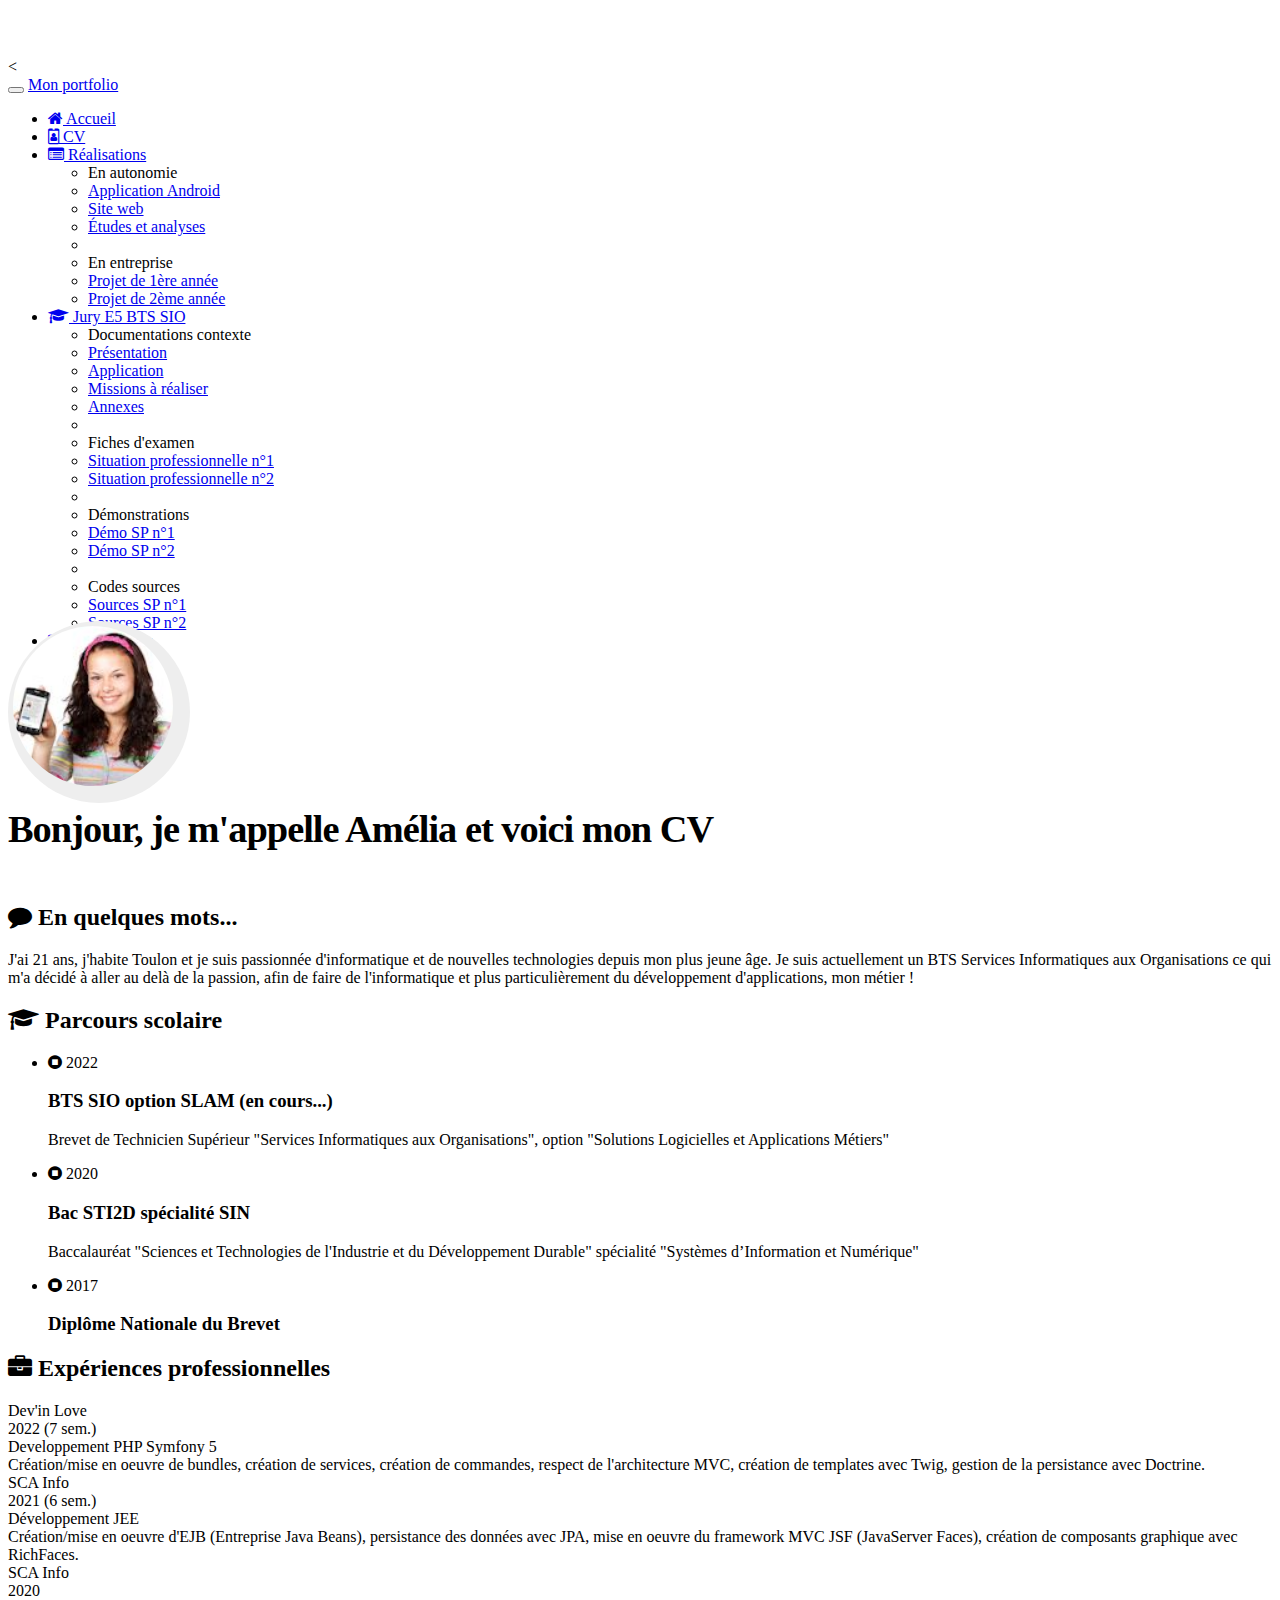
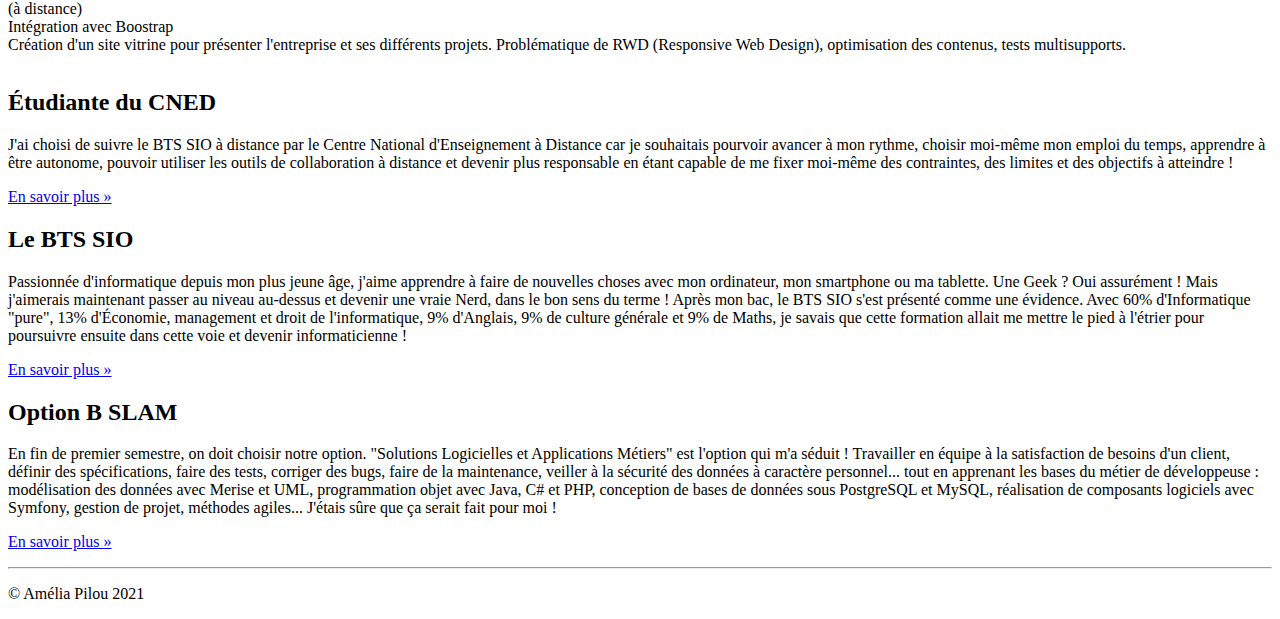
==== pages/cv.html @ db991134 "Création de la partie gauche de la page CV" ====
<!doctype html>
<html lang="fr">
    <head>
        <!-- Required meta tags -->
        <meta charset="utf-8">
        <meta name="viewport" content="width=device-width, initial-scale=1, shrink-to-fit=no">
        <meta name="description" content="Portfolio d'Amelia Pilou - BTS SIO SLAM">
        <meta name="author" content="Amélia Pilou">
        <link rel="icon" href="favicon.ico">
        <<link rel="stylesheet" href="../css/cv.css"/>
        <!-- Bootstrap CSS -->
        <link rel="stylesheet" href="https://cdn.jsdelivr.net/npm/bootstrap@4.6.2/dist/css/bootstrap.min.css" integrity="sha384-xOolHFLEh07PJGoPkLv1IbcEPTNtaed2xpHsD9ESMhqIYd0nLMwNLD69Npy4HI+N" crossorigin="anonymous">
        <link href="https://maxcdn.bootstrapcdn.com/font-awesome/4.7.0/css/font-awesome.min.css" rel="stylesheet">
        <title>Portfolio d'Amelia Pilou (BTS SIO SLAM)</title>
    </head>
    <body>
        <!-- Option 1: jQuery and Bootstrap Bundle (includes Popper) -->
        <script src="https://cdn.jsdelivr.net/npm/jquery@3.5.1/dist/jquery.slim.min.js" integrity="sha384-DfXdz2htPH0lsSSs5nCTpuj/zy4C+OGpamoFVy38MVBnE+IbbVYUew+OrCXaRkfj" crossorigin="anonymous"></script>
        <script src="https://cdn.jsdelivr.net/npm/bootstrap@4.6.2/dist/js/bootstrap.bundle.min.js" integrity="sha384-Fy6S3B9q64WdZWQUiU+q4/2Lc9npb8tCaSX9FK7E8HnRr0Jz8D6OP9dO5Vg3Q9ct" crossorigin="anonymous"></script>

        <nav class="navbar navbar-dark bg-dark fixed-top navbar-expand-md">
            <div class="container">
                <button type="button" class="navbar-toggler" data-toggle="collapse" data-target="#navbar" aria-controls="navbar">
                    <span class="sr-only">Navigation raccourcie</span>
                </button>
                <a class="navbar-brand" href="#">Mon portfolio</a>
                <div id="navbar" class="navbar-collapse collapse">
                    <ul class="nav navbar-nav">
                        <li class="active nav-item">
                            <a href="index.html" class="nav-link">
                                <span class="fa fa-home"></span> Accueil
                            </a>
                        </li>
                        <li class="nav-item">
                            <a href="cv.html" class="nav-link">
                                <span class="fa fa-id-badge"></span> CV
                            </a>
                        </li>
                        <li class="dropdown nav-item">
                            <a href="#" class="dropdown-toggle nav-link" data-toggle="dropdown" role="button">
                                <span class="fa fa-list-alt"></span> Réalisations <span class="caret"></span>
                            </a>
                            <ul class="dropdown-menu" role="menu">
                                <li role="presentation" class="dropdown-header dropdown-item"> En autonomie</li>
                                <li role="presentation" class="dropdown-item">
                                    <a role="menuitem" href="#">Application Android</a>
                                </li>
                                <li role="presentation" class="dropdown-item">
                                    <a role="menuitem" href="#">Site web</a>
                                </li>
                                <li role="presentation" class="dropdown-item">
                                    <a role="menuitem" href="#">Études et analyses</a>
                                </li>
                                <li role="presentation" class="dropdown-divider"></li>
                                <li role="presentation" class="dropdown-header dropdown-item"> En entreprise</li>
                                <li role="presentation" class="dropdown-item">
                                    <a role="menuitem" href="#">Projet de 1ère année</a>
                                </li>
                                <li role="presentation" class="dropdown-item">
                                    <a role="menuitem" href="#">Projet de 2ème année</a>
                                </li>
                            </ul>
                        </li>
                        <li class="dropdown nav-item">
                            <a href="#" class="dropdown-toggle nav-link" data-toggle="dropdown" role="button">
                                <span class="fa fa-graduation-cap"></span>
                                Jury E5 BTS SIO
                                <span class="caret"></span>
                            </a>
                            <ul class="dropdown-menu" role="menu">
                                <li class="dropdown-header dropdown-item" role="presentation"> Documentations contexte</li>
                                <li role="presentation" class="dropdown-item">
                                    <a role="menuitem" href="#">Présentation</a></li>
                                <li role="presentation" class="dropdown-item">
                                    <a role="menuitem" href="#">Application</a></li>
                                <li role="presentation" class="dropdown-item">
                                    <a role="menuitem" href="#">Missions à réaliser</a></li>
                                <li role="presentation" class="dropdown-item">
                                    <a role="menuitem"href="#">Annexes</a></li>
                                <li role="presentation" class="dropdown-divider"></li>
                                <li role="presentation" class="dropdown-header dropdown-item"> Fiches d'examen</li>
                                <li role="presentation" class="dropdown-item">
                                    <a role="menuitem" href="#">Situation professionnelle n°1</a></li>
                                <li role="presentation" class="dropdown-item">
                                    <a role="menuitem" href="#">Situation professionnelle n°2</a></li>
                                <li role="presentation" class="dropdown-divider"></li>
                                <li role="presentation" class="dropdown-header dropdown-item"> Démonstrations</li>
                                <li role="presentation" class="dropdown-item">
                                    <a role="menuitem" href="#">Démo SP n°1</a></li>
                                <li role="presentation" class="dropdown-item">
                                    <a role="menuitem" href="#">Démo SP n°2</a></li>
                                <li role="presentation"class="dropdown-divider"></li>
                                <li role="presentation" class="dropdown-header dropdown-item"> Codes sources</li>
                                <li role="presentation" class="dropdown-item">
                                    <a role="menuitem" href="#">Sources SP n°1</a></li>
                                <li role="presentation" class="dropdown-item">
                                    <a role="menuitem" href="#">Sources SP n°2</a></li>
                            </ul>
                        </li>
                        <li class="nav-item">
                            <a href="#" class="nav-link"><span class="fa fa-envelope"></span> Me contacter
                            </a>
                        </li>
                    </ul>
                </div>
            </div>
        </nav>
        <div class="jumbotron">
            <div class="container">
                <div class="row cadreCV">
                    <div id="cv-entete" class="text-center">
                        <div id="cv-photo">
                            <img src="../images/AmeliaPilou.jpg" alt="Ma photo d'identité">
                        </div>
                        <div id="cv-intro">
                            <h1>Bonjour, je m'appelle Amélia et voici mon CV</h1>
                        </div>
                    </div>
                </div>
                <div class="row cadreCV">
                    <div class="col-xs-12 col-sm-7">
                        <!-- Partie gauche -->
                        <div class="rubrique clearfix">
                            <h2><span class="fa fa-comment"></span> En quelques mots...</h2>
                            <p>J'ai 21 ans, j'habite Toulon et je suis passionnée d'informatique et de
                                nouvelles technologies depuis mon plus jeune âge. Je suis actuellement un
                                BTS Services Informatiques aux Organisations ce qui m'a décidé à aller au
                                delà de la passion, afin de faire de l'informatique et plus particulièrement
                                du développement d'applications, mon métier&nbsp;!
                            </p>
                        </div>
                        <div class="rubrique clearfix">
                            <h2><span class="fa fa-graduation-cap"></span> Parcours scolaire</h2>
                            <ul id="parcours" class="clearfix">
                                <li>
                                    <div class="date float-left">
                                        <span class="fa fa-stop-circle"></span>&nbsp;2022
                                    </div>
                                    <div class="details float-right">
                                        <h3>BTS SIO option SLAM (en cours...)</h3>
                                        <p>Brevet de Technicien Supérieur "Services Informatiques aux
                                            Organisations", option "Solutions Logicielles et Applications
                                            Métiers"</p>
                                    </div>
                                </li>
                                <li>
                                    <div class="date float-left">
                                        <span class="fa fa-stop-circle"></span>&nbsp;2020
                                    </div>
                                    <div class="details float-right">
                                        <h3>Bac STI2D spécialité SIN</h3>
                                        <p>Baccalauréat "Sciences et Technologies de l'Industrie et du
                                            Développement Durable" spécialité "Systèmes d’Information et
                                            Numérique"</p>
                                    </div>
                                </li>
                                <li>
                                    <div class="date float-left">
                                        <span class="fa fa-stop-circle"></span>&nbsp;2017
                                    </div>
                                    <div class="details float-right">
                                        <h3>Diplôme Nationale du Brevet</h3>
                                        <p></p>
                                    </div>
                                </li>
                            </ul>
                        </div>
                        <div class="rubrique clearfix">
                            <h2><span class="fa fa-briefcase"></span> Expériences professionnelles</h2>
                            <div class="experience clearfix">
                                <div class="col-3">
                                    <div class="lieu">Dev'in Love</div>
                                    <div class="date">2022 (7 sem.)</div>
                                </div>
                                <div class="col-9">
                                    <div class="profession">Developpement PHP Symfony 5</div>
                                    <div class="details">Création/mise en oeuvre de bundles, création de services,
                                        création de commandes, respect de l'architecture MVC, création de templates
                                        avec Twig, gestion de la persistance avec Doctrine.
                                    </div>
                                </div>
                            </div>
                            <div class="experience clearfix">
                                <div class="col-3">
                                    <div class="lieu">SCA Info</div>
                                    <div class="date">2021 (6 sem.)</div>
                                </div>
                                <div class="col-9">
                                    <div class="profession">Développement JEE</div>
                                    <div class="details">Création/mise en oeuvre d'EJB (Entreprise Java Beans),
                                        persistance des données avec JPA, mise en oeuvre du framework MVC JSF
                                        (JavaServer Faces), création de composants graphique avec RichFaces.
                                    </div>
                                </div>
                            </div>
                            <div class="experience clearfix">
                                <div class="col-3">
                                    <div class="lieu">SCA Info</div>
                                    <div class="date">2020<br>(à distance)</div>
                                </div>
                                <div class="col-9">
                                    <div class="profession">Intégration avec Boostrap</div>
                                    <div class="details">Création d'un site vitrine pour présenter l'entreprise et
                                        ses différents projets. Problématique de RWD (Responsive Web Design),
                                        optimisation des contenus, tests multisupports.
                                    </div>
                                </div>
                            </div>
                        </div>
                        <div class="col-xs-12 col-sm-5">
                            <!-- Partie droite -->
                        </div>
                    </div>
                </div>
            </div> <!-- Emplacement pour le contenu principal de la page -->
            <footer>
                <div class="container">
                    <div class="row">
                        <div class="col-lg-4">
                            <h2>Étudiante du CNED</h2>
                            <p>J'ai choisi de suivre le BTS SIO à distance par le Centre National
                                d'Enseignement à Distance car je souhaitais pourvoir avancer à mon rythme,
                                choisir moi-même mon emploi du temps, apprendre à être autonome, pouvoir
                                utiliser les outils de collaboration à distance et devenir plus responsable en
                                étant capable de me fixer moi-même des contraintes, des limites et des
                                objectifs à atteindre !
                            </p>
                            <p><a class="btn btn-secondary" href="http://www.cned.fr" target="_blank"
                                  role="button">En savoir plus »</a>
                            </p>
                        </div>
                        <div class="col-lg-4">
                            <h2>Le BTS SIO</h2>
                            <p>Passionnée d'informatique depuis mon plus jeune âge, j'aime apprendre à faire
                                de nouvelles choses avec mon ordinateur, mon smartphone ou ma tablette. Une
                                Geek ? Oui assurément ! Mais j'aimerais maintenant passer au niveau au-dessus
                                et devenir une vraie Nerd, dans le bon sens du terme ! Après mon bac, le BTS
                                SIO s'est présenté comme une évidence. Avec 60% d'Informatique "pure", 13%
                                d'Économie, management et droit de l'informatique, 9% d'Anglais, 9% de culture
                                générale et 9% de Maths, je savais que cette formation allait me mettre le
                                pied à l'étrier pour poursuivre ensuite dans cette voie et devenir
                                informaticienne !
                            </p>
                            <p><a class="btn btn-secondary" href="https://fr.wikipedia.org/wiki/Brevet_de_tec
                                  hnicien_supérieur_-_Services_informatiques_aux_organisations"
                                  target="_blank" role="button">En savoir plus »</a>
                            </p>
                        </div>
                        <div class="col-lg-4">
                            <h2>Option B SLAM</h2>
                            <p>En fin de premier semestre, on doit choisir notre option. "Solutions
                                Logicielles et Applications Métiers" est l'option qui m'a séduit&nbsp;!
                                Travailler en équipe à la satisfaction de besoins d'un client, définir des
                                spécifications, faire des tests, corriger des bugs, faire de la maintenance,
                                veiller à la sécurité des données à caractère personnel... tout en apprenant
                                les bases du métier de développeuse : modélisation des données
                                avec Merise et UML, programmation objet avec Java, C# et PHP, conception
                                de bases de données sous PostgreSQL et MySQL, réalisation de
                                composants logiciels avec Symfony, gestion de projet, méthodes agiles...
                                J'étais sûre que ça serait fait pour moi !
                            </p>
                            <p><a class="btn btn-secondary" href="https://www.onisep.fr/Ressources/Univers-Fo
                                  rmation/Formations/Post-bac/bts-services-informatiques-aux-organisations-op
                                  tion-b-solutions-logicielles-et-applications-metiers" target="_blank"
                                  role="button">En savoir plus »</a>
                            </p>
                        </div>
                    </div>
                    <hr>
                    <p class="text-center" id="copyright">© Amélia Pilou 2021</p>
                </div>
            </footer>
    </body>
</html>
---- css/cv.css ----
/* 
    Created on : 20 févr. 2023, 15:00:31
    Author     : marcb
*/

body {
    padding-top: 50px;
}
.cadreCV {
    padding-bottom: 15px;
    background: white;
}
/****************************************
* En-tête du CV
****************************************/
#cv-entete {
    margin-top: -45px;
    width: 100%;
}
#cv-photo {
    width: 172px;
    height: 172px;
    border-radius: 50%;
    overflow: hidden;
    padding: 5px;
    background: #eee;
    display: inline-block;
}
#cv-photo img {
    width: 160px;
    height: 160px;
    border-radius: 50%;
}
#cv-intro h1 {
    margin: 0;
    padding: 0;
    font-size: 2.4em;
    font-weight: 700;
    letter-spacing: -1px;
}
#cv-intro h1 span {
    color: rgb(226,0,26);
}
#cv-intro::after {
    background: url('images/ligne.png'); /* Dossier "images" est un sous-dossier de "css" (à créer) */
    width: 100%;
    height: 3px;
    margin-top: 15px;
    content: '';
    display: block;
}
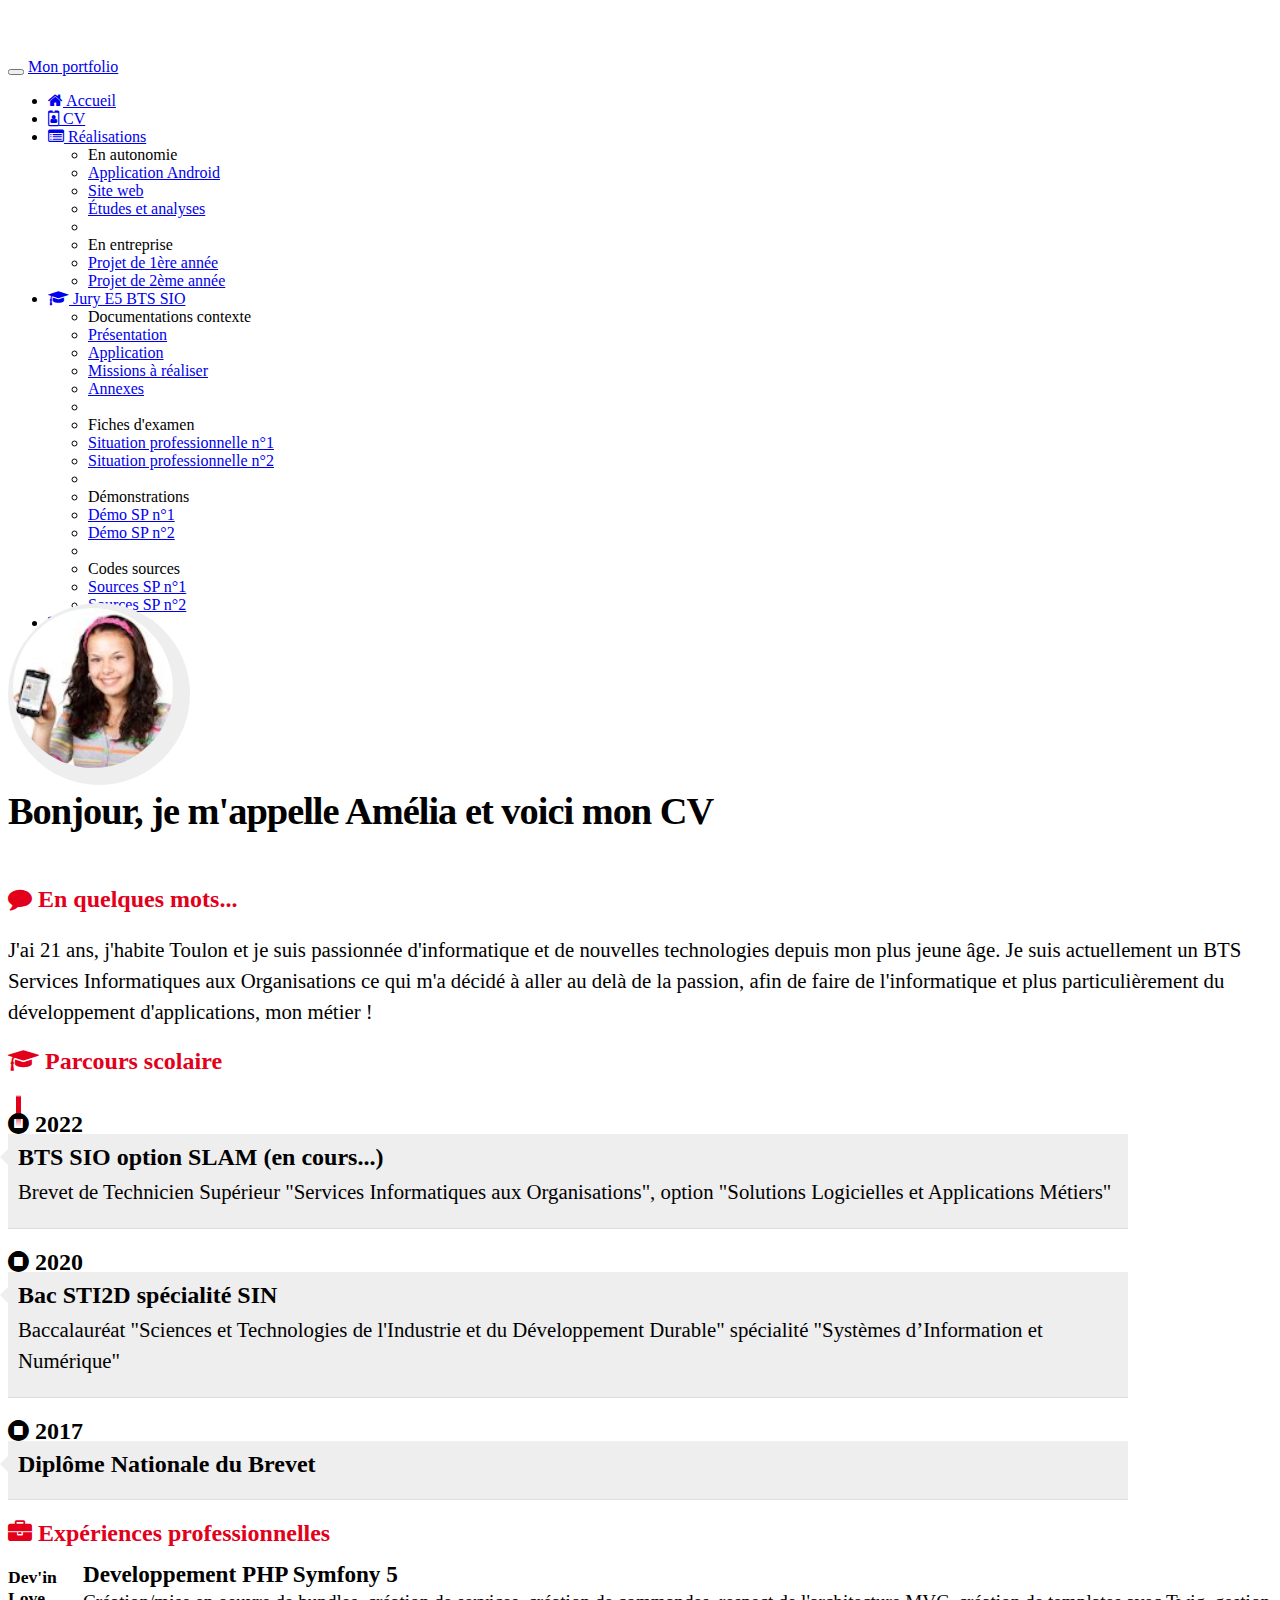
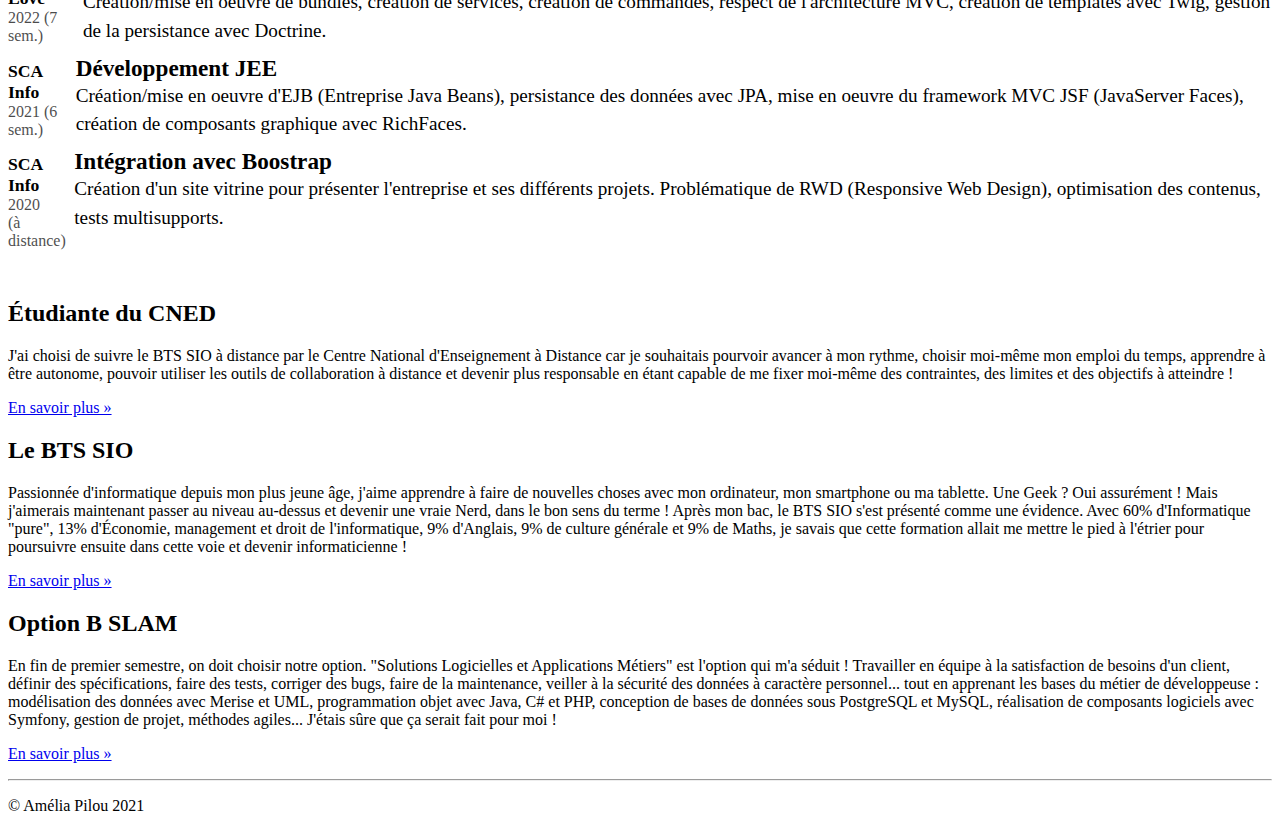
==== commit 8fbfdb3b: "" ====
--- a/pages/cv.html
+++ b/pages/cv.html
@@ -7,7 +7,7 @@
         <meta name="description" content="Portfolio d'Amelia Pilou - BTS SIO SLAM">
         <meta name="author" content="Amélia Pilou">
         <link rel="icon" href="favicon.ico">
-        <<link rel="stylesheet" href="../css/cv.css"/>
+        <link rel="stylesheet" href="../css/cv.css"/>
         <!-- Bootstrap CSS -->
         <link rel="stylesheet" href="https://cdn.jsdelivr.net/npm/bootstrap@4.6.2/dist/css/bootstrap.min.css" integrity="sha384-xOolHFLEh07PJGoPkLv1IbcEPTNtaed2xpHsD9ESMhqIYd0nLMwNLD69Npy4HI+N" crossorigin="anonymous">
         <link href="https://maxcdn.bootstrapcdn.com/font-awesome/4.7.0/css/font-awesome.min.css" rel="stylesheet">
--- a/css/cv.css
+++ b/css/cv.css
@@ -48,4 +48,50 @@
     margin-top: 15px;
     content: '';
     display: block;
-}+}
+/****************************************
+* Rubriques
+****************************************/
+.rubrique { margin-bottom: 15px; }
+.rubrique h2 { color: rgb(226,0,26); }
+.rubrique h2::before{ margin-right: 5px; }
+.rubrique p{ font-size: 1.3em; line-height: 1.5em; }
+
+/******************************************
+* Parcours scolaire
+******************************************/
+#parcours { margin-top: 20px; position: relative; padding: 1em 0; list-style: none; }
+#parcours::before { width: 5px; height: 100%; position: absolute; left: 7.8px; top: 0;
+display: block; background: linear-gradient(to bottom, #ffffff 0%,
+#E2001A 7%, #E2001A, #ffffff 100%); content:""; }
+#parcours li { width: 100%; z-index: 2; position: relative; float: left; }
+#parcours .date .glyphicon-record::before { background: #FFFFFF; color: #555; }
+#parcours .date { width: 75px; background-color: rgba(0, 0, 0, 0); font-size: 1.5em;
+font-weight: 700; display: inline-block; }
+#parcours .details { width: 325px; display: inline-block; background: #eee;
+position: relative; padding: 10px 10px 0 10px;
+border-bottom: 1px solid #ddd; margin: -4px -12px 20px 0; }
+#parcours .details::after { content: ''; position: absolute; top: 15px; right: 0;
+left: -16px; height: 0; width: 0; border: solid transparent;
+border-right-color: #eee; border-width: 8px;
+pointer-events: none; }
+#parcours .details h3{ font-size: 1.5em; margin: 0; padding: 0; font-weight: 700; }
+#parcours .details p{ font-size: 1.3em; margin-top: 5px; padding: 0; }
+/* Pour empêcher la déformation du parcours scolaire selon la STA */
+@media (min-width: 500px) { #parcours .date { width: 20%; }
+#parcours .details { width: 80%; }}
+@media (min-width: 768px) { #parcours .date { width: 25%; }
+#parcours .details { width: 75%; }}
+@media (min-width: 992px) { #parcours .date { width: 17%; }
+#parcours .details { width: 83%; }}
+@media (min-width: 1200px) { #parcours .date { width: 13%; }
+#parcours .details { width: 87%; }}
+
+/******************************************
+* Expériences professionnelles
+******************************************/
+.experience { display:flex; margin-bottom: 15px; }
+.experience .lieu { font-size: 1.1em; font-weight: bold; }
+.experience .date { font-size: 1em; opacity: 0.7; }
+.experience .profession { font-size: 1.45em; font-weight: bold; margin-top: -6px; }
+.experience .details { font-size: 1.2em; line-height: 1.5em; }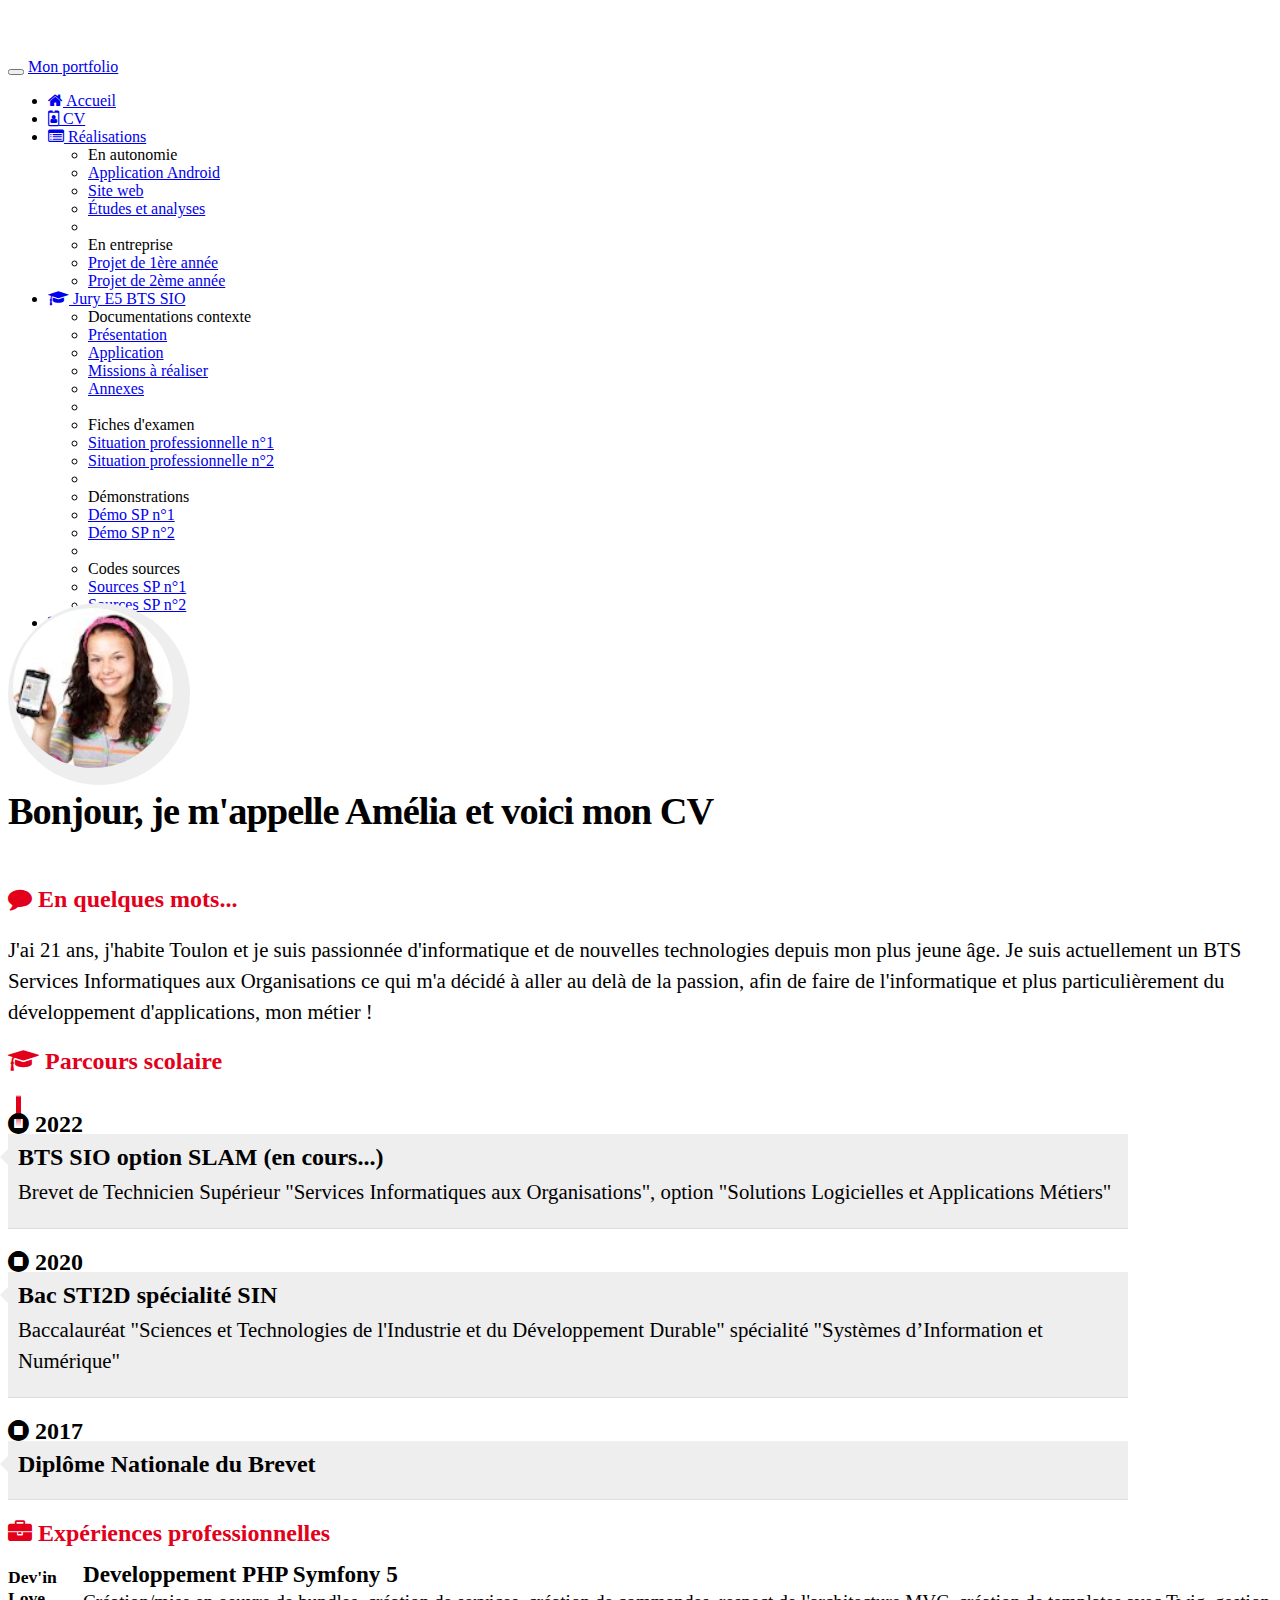
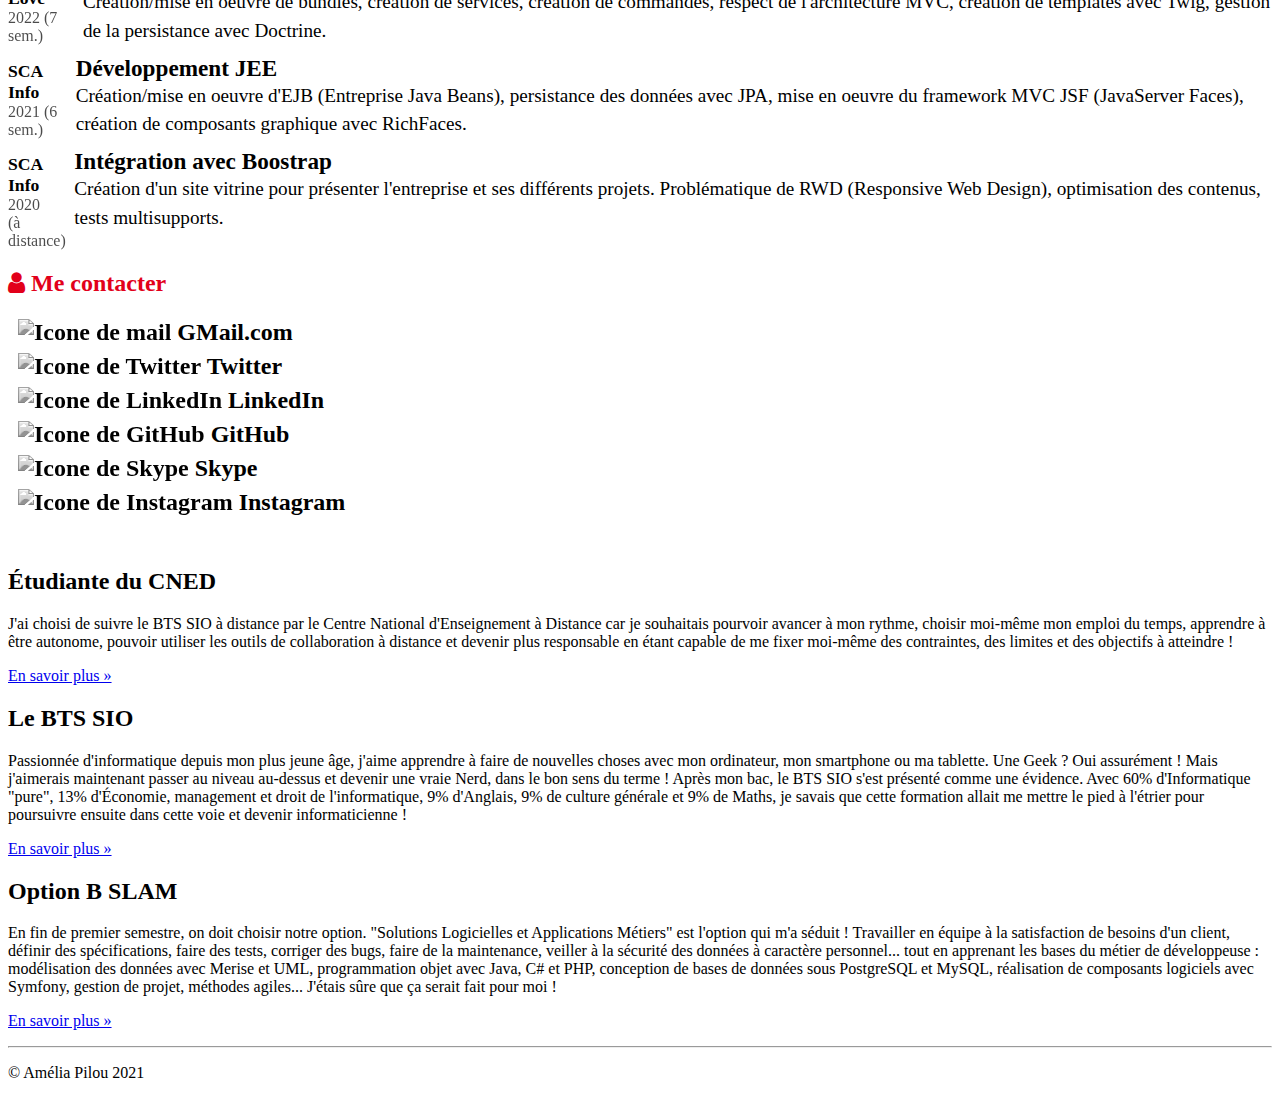
==== commit 44e44296: "Ajout contact" ====
--- a/pages/cv.html
+++ b/pages/cv.html
@@ -207,8 +207,64 @@
                                 </div>
                             </div>
                         </div>
-                        <div class="col-xs-12 col-sm-5">
-                            <!-- Partie droite -->
+                        <div class="col-xs-12 col-sm-5"><!-- Partie droite -->
+                            <div class="rubrique clearfix">
+                                <h2><span class="fa fa-user"></span> Me contacter</h2>
+                                <div class="meContacter">
+                                    <div class="details float-left">
+                                        <a href="mailto:amelia.pilou@gmail.com?subject=Contact depuis le CV en ligne"
+                                           title="Mail de Amélia Pilou">
+                                            <img class="contact-icon" src="images/cv/mail-dreamstale47.png"
+                                                 alt="Icone de mail"> GMail.com
+                                        </a>
+                                    </div>
+                                </div>
+                                <div class="meContacter">
+                                    <div class="details float-left">
+                                        <a href="https://twitter.com/AmeliaPILOU"
+                                           title="Lien vers la page Twitter de @AmeliaPilou">
+                                            <img class="contact-icon" src="images/cv/twitter-dreamstale71.png"
+                                                 alt="Icone de Twitter"> Twitter
+                                        </a>
+                                    </div>
+                                </div>
+                                <div class="meContacter">
+                                    <div class="details float-left">
+                                        <a href="http://fr.linkedin.com/in/ameliaPilou"
+                                           title="Lien vers le profil LinkedIn de Amélia Pilou">
+                                            <img class="contact-icon" src="images/cv/linkedin-dreamstale45.png"
+                                                 alt="Icone de LinkedIn"> LinkedIn
+                                        </a>
+                                    </div>
+                                </div>
+                                <div class="meContacter">
+                                    <div class="details float-left">
+                                        <a href="https://github.com/AmeliaPilou/"
+                                           title="Lien vers le profil GitHub d'Amélia Pilou">
+                                            <img class="contact-icon" src="images/cv/github2-dreamstale35.png"
+                                                 alt="Icone de GitHub"> GitHub
+                                        </a>
+                                    </div>
+                                </div>
+                                <div class="meContacter">
+                                    <div class="details float-left">
+                                        <a href="skype:ameliapilou?userinfo"
+                                           title="Lien vers le profil Skype d'Amélia Pilou">
+                                            <img class="contact-icon" src="images/cv/skype-dreamstale61.png"
+                                                 alt="Icone de Skype"> Skype
+                                        </a>
+                                    </div>
+                                </div>
+                                <div class="meContacter">
+                                    <div class="details float-left">
+                                        <a href="https://instagram.com/AmeliaPilou"
+                                           title="Lien vers le profil Instagram d'Amélia Pilou">
+                                            <img class="contact-icon" src="images/cv/instagram-dreamstale43.png"
+                                                 alt="Icone de Instagram"> Instagram
+                                        </a>
+                                    </div>
+                                </div>
+                            </div>
                         </div>
                     </div>
                 </div>
--- a/css/cv.css
+++ b/css/cv.css
@@ -52,46 +52,181 @@
 /****************************************
 * Rubriques
 ****************************************/
-.rubrique { margin-bottom: 15px; }
-.rubrique h2 { color: rgb(226,0,26); }
-.rubrique h2::before{ margin-right: 5px; }
-.rubrique p{ font-size: 1.3em; line-height: 1.5em; }
+.rubrique {
+    margin-bottom: 15px;
+}
+.rubrique h2 {
+    color: rgb(226,0,26);
+}
+.rubrique h2::before{
+    margin-right: 5px;
+}
+.rubrique p{
+    font-size: 1.3em;
+    line-height: 1.5em;
+}
 
 /******************************************
 * Parcours scolaire
 ******************************************/
-#parcours { margin-top: 20px; position: relative; padding: 1em 0; list-style: none; }
-#parcours::before { width: 5px; height: 100%; position: absolute; left: 7.8px; top: 0;
-display: block; background: linear-gradient(to bottom, #ffffff 0%,
-#E2001A 7%, #E2001A, #ffffff 100%); content:""; }
-#parcours li { width: 100%; z-index: 2; position: relative; float: left; }
-#parcours .date .glyphicon-record::before { background: #FFFFFF; color: #555; }
-#parcours .date { width: 75px; background-color: rgba(0, 0, 0, 0); font-size: 1.5em;
-font-weight: 700; display: inline-block; }
-#parcours .details { width: 325px; display: inline-block; background: #eee;
-position: relative; padding: 10px 10px 0 10px;
-border-bottom: 1px solid #ddd; margin: -4px -12px 20px 0; }
-#parcours .details::after { content: ''; position: absolute; top: 15px; right: 0;
-left: -16px; height: 0; width: 0; border: solid transparent;
-border-right-color: #eee; border-width: 8px;
-pointer-events: none; }
-#parcours .details h3{ font-size: 1.5em; margin: 0; padding: 0; font-weight: 700; }
-#parcours .details p{ font-size: 1.3em; margin-top: 5px; padding: 0; }
+#parcours {
+    margin-top: 20px;
+    position: relative;
+    padding: 1em 0;
+    list-style: none;
+}
+#parcours::before {
+    width: 5px;
+    height: 100%;
+    position: absolute;
+    left: 7.8px;
+    top: 0;
+    display: block;
+    background: linear-gradient(to bottom, #ffffff 0%,
+        #E2001A 7%, #E2001A, #ffffff 100%);
+    content:"";
+}
+#parcours li {
+    width: 100%;
+    z-index: 2;
+    position: relative;
+    float: left;
+}
+#parcours .date .glyphicon-record::before {
+    background: #FFFFFF;
+    color: #555;
+}
+#parcours .date {
+    width: 75px;
+    background-color: rgba(0, 0, 0, 0);
+    font-size: 1.5em;
+    font-weight: 700;
+    display: inline-block;
+}
+#parcours .details {
+    width: 325px;
+    display: inline-block;
+    background: #eee;
+    position: relative;
+    padding: 10px 10px 0 10px;
+    border-bottom: 1px solid #ddd;
+    margin: -4px -12px 20px 0;
+}
+#parcours .details::after {
+    content: '';
+    position: absolute;
+    top: 15px;
+    right: 0;
+    left: -16px;
+    height: 0;
+    width: 0;
+    border: solid transparent;
+    border-right-color: #eee;
+    border-width: 8px;
+    pointer-events: none;
+}
+#parcours .details h3{
+    font-size: 1.5em;
+    margin: 0;
+    padding: 0;
+    font-weight: 700;
+}
+#parcours .details p{
+    font-size: 1.3em;
+    margin-top: 5px;
+    padding: 0;
+}
 /* Pour empêcher la déformation du parcours scolaire selon la STA */
-@media (min-width: 500px) { #parcours .date { width: 20%; }
-#parcours .details { width: 80%; }}
-@media (min-width: 768px) { #parcours .date { width: 25%; }
-#parcours .details { width: 75%; }}
-@media (min-width: 992px) { #parcours .date { width: 17%; }
-#parcours .details { width: 83%; }}
-@media (min-width: 1200px) { #parcours .date { width: 13%; }
-#parcours .details { width: 87%; }}
+@media (min-width: 500px) {
+    #parcours .date {
+        width: 20%;
+    }
+    #parcours .details {
+        width: 80%;
+    }
+}
+@media (min-width: 768px) {
+    #parcours .date {
+        width: 25%;
+    }
+    #parcours .details {
+        width: 75%;
+    }
+}
+@media (min-width: 992px) {
+    #parcours .date {
+        width: 17%;
+    }
+    #parcours .details {
+        width: 83%;
+    }
+}
+@media (min-width: 1200px) {
+    #parcours .date {
+        width: 13%;
+    }
+    #parcours .details {
+        width: 87%;
+    }
+}
 
 /******************************************
 * Expériences professionnelles
 ******************************************/
-.experience { display:flex; margin-bottom: 15px; }
-.experience .lieu { font-size: 1.1em; font-weight: bold; }
-.experience .date { font-size: 1em; opacity: 0.7; }
-.experience .profession { font-size: 1.45em; font-weight: bold; margin-top: -6px; }
-.experience .details { font-size: 1.2em; line-height: 1.5em; }+.experience {
+    display:flex;
+    margin-bottom: 15px;
+}
+.experience .lieu {
+    font-size: 1.1em;
+    font-weight: bold;
+}
+.experience .date {
+    font-size: 1em;
+    opacity: 0.7;
+}
+.experience .profession {
+    font-size: 1.45em;
+    font-weight: bold;
+    margin-top: -6px;
+}
+.experience .details {
+    font-size: 1.2em;
+    line-height: 1.5em;
+}
+
+/******************************************
+* Me contacter
+******************************************/
+.meContacter {
+    clear: both;
+}
+.meContacter .details {
+    width: 100%;
+    margin-left: 10px;
+    margin-top: 3px;
+    font-size: 1.5em;
+    font-weight: 700;
+    justify-content: space-between;
+}
+.contact-icon {
+    filter: grayscale(1);
+    -webkit-filter: grayscale(1);
+    -moz-filter: grayscale(1);
+    -ms-filter: grayscale(1);
+    -o-filter: grayscale(1);
+    height: 32px;
+    width: 32px;
+    margin: 2px 0;
+}
+.meContacter a, .meContacter a:hover {
+    text-decoration: none;
+    color: black;
+}
+.meContacter a:hover>img {
+    filter: grayscale(0);
+    -webkit-filter: grayscale(0);
+    -moz-filter: grayscale(0);
+    -ms-filter: grayscale(0);
+    -o-filter: grayscale(0);
+}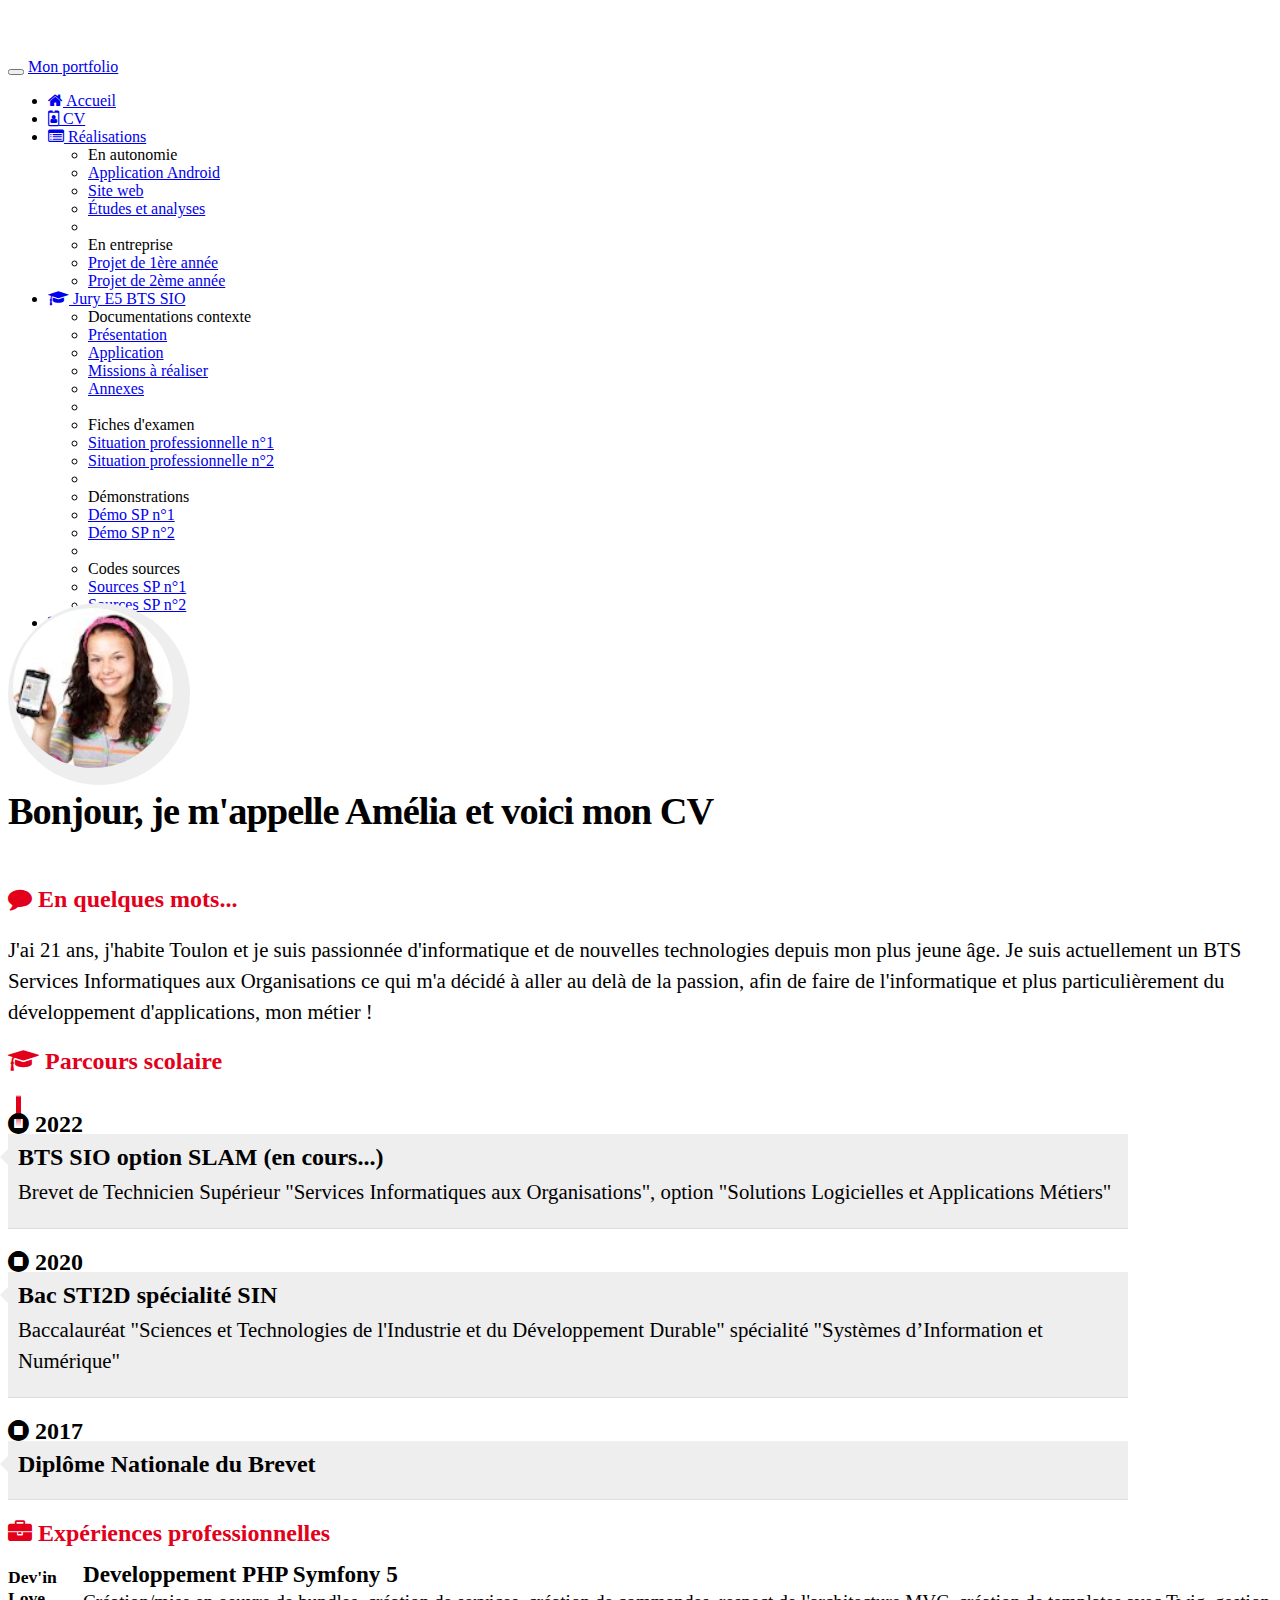
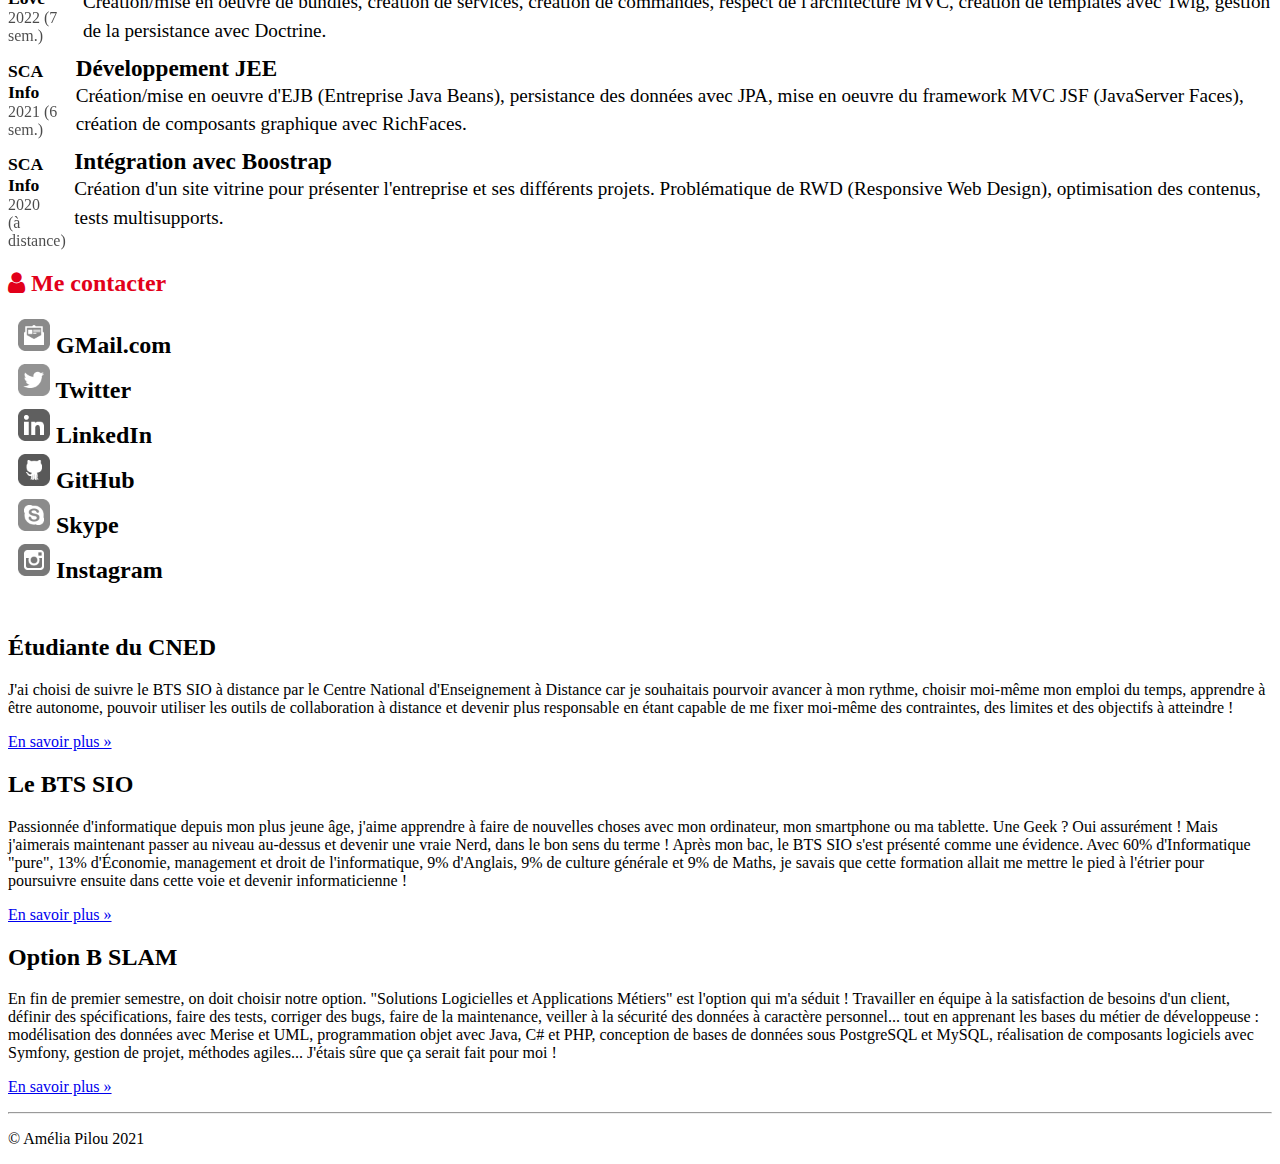
==== commit 0c696b09: "Ajout contact" ====
--- a/pages/cv.html
+++ b/pages/cv.html
@@ -207,62 +207,53 @@
                                 </div>
                             </div>
                         </div>
-                        <div class="col-xs-12 col-sm-5"><!-- Partie droite -->
-                            <div class="rubrique clearfix">
-                                <h2><span class="fa fa-user"></span> Me contacter</h2>
-                                <div class="meContacter">
-                                    <div class="details float-left">
-                                        <a href="mailto:amelia.pilou@gmail.com?subject=Contact depuis le CV en ligne"
-                                           title="Mail de Amélia Pilou">
-                                            <img class="contact-icon" src="images/cv/mail-dreamstale47.png"
-                                                 alt="Icone de mail"> GMail.com
-                                        </a>
-                                    </div>
-                                </div>
-                                <div class="meContacter">
-                                    <div class="details float-left">
-                                        <a href="https://twitter.com/AmeliaPILOU"
-                                           title="Lien vers la page Twitter de @AmeliaPilou">
-                                            <img class="contact-icon" src="images/cv/twitter-dreamstale71.png"
-                                                 alt="Icone de Twitter"> Twitter
-                                        </a>
-                                    </div>
-                                </div>
-                                <div class="meContacter">
-                                    <div class="details float-left">
-                                        <a href="http://fr.linkedin.com/in/ameliaPilou"
-                                           title="Lien vers le profil LinkedIn de Amélia Pilou">
-                                            <img class="contact-icon" src="images/cv/linkedin-dreamstale45.png"
-                                                 alt="Icone de LinkedIn"> LinkedIn
-                                        </a>
-                                    </div>
-                                </div>
-                                <div class="meContacter">
-                                    <div class="details float-left">
-                                        <a href="https://github.com/AmeliaPilou/"
-                                           title="Lien vers le profil GitHub d'Amélia Pilou">
-                                            <img class="contact-icon" src="images/cv/github2-dreamstale35.png"
-                                                 alt="Icone de GitHub"> GitHub
-                                        </a>
-                                    </div>
-                                </div>
-                                <div class="meContacter">
-                                    <div class="details float-left">
-                                        <a href="skype:ameliapilou?userinfo"
-                                           title="Lien vers le profil Skype d'Amélia Pilou">
-                                            <img class="contact-icon" src="images/cv/skype-dreamstale61.png"
-                                                 alt="Icone de Skype"> Skype
-                                        </a>
-                                    </div>
-                                </div>
-                                <div class="meContacter">
-                                    <div class="details float-left">
-                                        <a href="https://instagram.com/AmeliaPilou"
-                                           title="Lien vers le profil Instagram d'Amélia Pilou">
-                                            <img class="contact-icon" src="images/cv/instagram-dreamstale43.png"
-                                                 alt="Icone de Instagram"> Instagram
-                                        </a>
-                                    </div>
+                    </div>
+                    <div class="col-xs-12 col-sm-5">
+                        <!-- Partie droite -->
+                        <div class="rubrique clearfix">
+                            <h2><span class="fa fa-user"></span> Me contacter</h2>
+                            <div class="meContacter">
+                                <div class="details float-left">
+                                    <a href="mailto:amelia.pilou@gmail.com?subject=Contact depuis le CV en ligne"
+                                       title="Mail de Amélia Pilou">
+                                        <img class="contact-icon" src="../images/cv/mail-dreamstale47.png" alt="Icone de mail"> GMail.com
+                                    </a>
+                                </div>
+                            </div>
+                            <div class="meContacter">
+                                <div class="details float-left">
+                                    <a href="https://twitter.com/AmeliaPILOU" title="Lien vers la page Twitter de @AmeliaPilou">
+                                        <img class="contact-icon" src="../images/cv/twitter-dreamstale71.png" alt="Icone de Twitter"> Twitter
+                                    </a>
+                                </div>
+                            </div>
+                            <div class="meContacter">
+                                <div class="details float-left">
+                                    <a href="http://fr.linkedin.com/in/ameliaPilou" title="Lien vers le profil LinkedIn de Amélia Pilou">
+                                        <img class="contact-icon" src="../images/cv/linkedin-dreamstale45.png" alt="Icone de LinkedIn"> LinkedIn
+                                    </a>
+                                </div>
+                            </div>
+                            <div class="meContacter">
+                                <div class="details float-left">
+                                    <a href="https://github.com/AmeliaPilou/" title="Lien vers le profil GitHub d'Amélia Pilou">
+                                        <img class="contact-icon" src="../images/cv/github2-dreamstale35.png" alt="Icone de GitHub"> GitHub
+                                    </a>
+                                </div>
+                            </div>
+                            <div class="meContacter">
+                                <div class="details float-left">
+                                    <a href="skype:ameliapilou?userinfo" title="Lien vers le profil Skype d'Amélia Pilou">
+                                        <img class="contact-icon" src="../images/cv/skype-dreamstale61.png" alt="Icone de Skype"> Skype
+                                    </a>
+                                </div>
+                            </div>
+                            <div class="meContacter">
+                                <div class="details float-left">
+                                    <a href="https://instagram.com/AmeliaPilou"
+                                       title="Lien vers le profil Instagram d'Amélia Pilou">
+                                        <img class="contact-icon" src="../images/cv/instagram-dreamstale43.png" alt="Icone de Instagram"> Instagram
+                                    </a>
                                 </div>
                             </div>
                         </div>
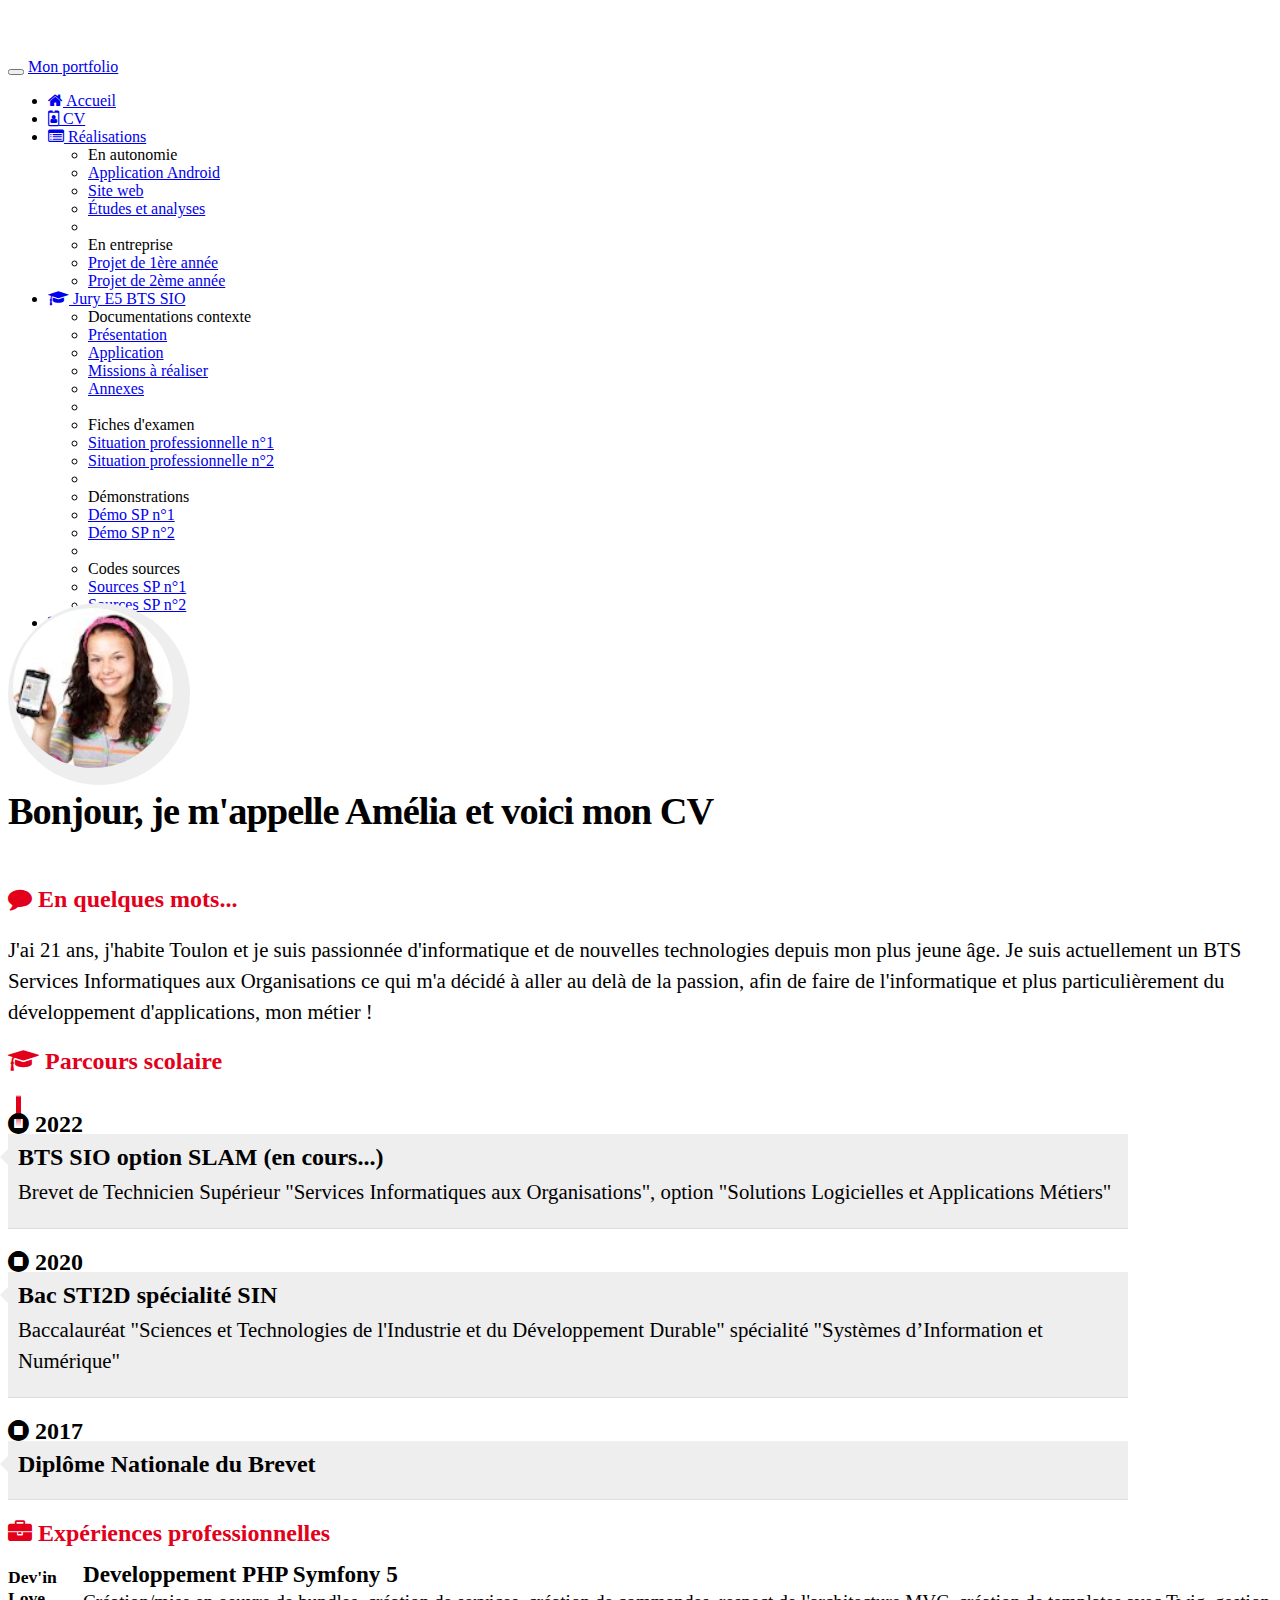
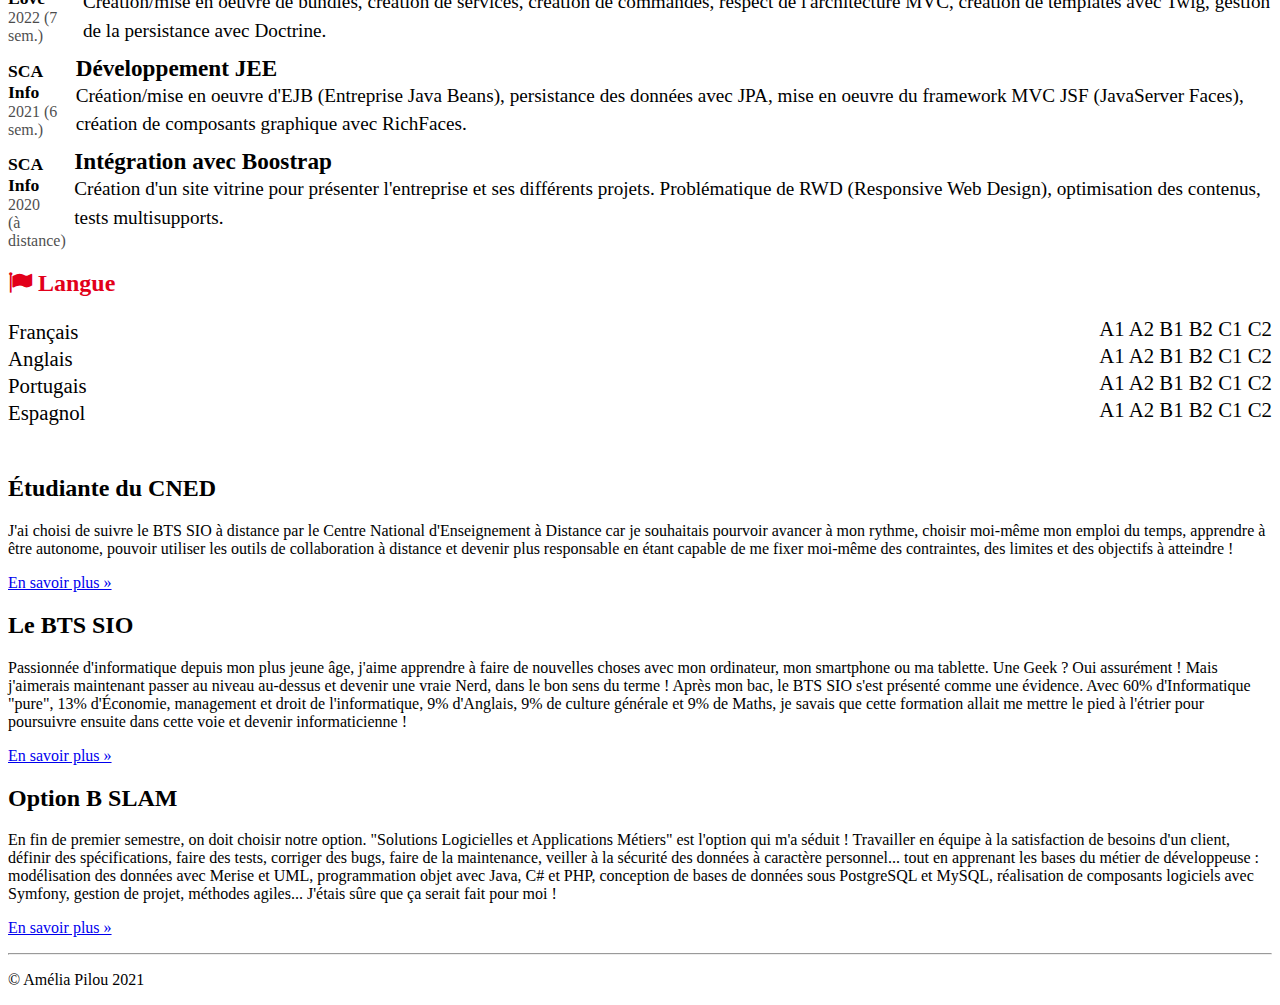
==== commit 784dffd6: "Ajout des langues au CV" ====
--- a/pages/cv.html
+++ b/pages/cv.html
@@ -43,7 +43,7 @@
                             <ul class="dropdown-menu" role="menu">
                                 <li role="presentation" class="dropdown-header dropdown-item"> En autonomie</li>
                                 <li role="presentation" class="dropdown-item">
-                                    <a role="menuitem" href="#">Application Android</a>
+                                    <a role="menuitem" href="pages/appliandroid.html">Application Android</a>
                                 </li>
                                 <li role="presentation" class="dropdown-item">
                                     <a role="menuitem" href="#">Site web</a>
@@ -210,50 +210,50 @@
                     </div>
                     <div class="col-xs-12 col-sm-5">
                         <!-- Partie droite -->
-                        <div class="rubrique clearfix">
-                            <h2><span class="fa fa-user"></span> Me contacter</h2>
-                            <div class="meContacter">
-                                <div class="details float-left">
-                                    <a href="mailto:amelia.pilou@gmail.com?subject=Contact depuis le CV en ligne"
-                                       title="Mail de Amélia Pilou">
-                                        <img class="contact-icon" src="../images/cv/mail-dreamstale47.png" alt="Icone de mail"> GMail.com
-                                    </a>
-                                </div>
-                            </div>
-                            <div class="meContacter">
-                                <div class="details float-left">
-                                    <a href="https://twitter.com/AmeliaPILOU" title="Lien vers la page Twitter de @AmeliaPilou">
-                                        <img class="contact-icon" src="../images/cv/twitter-dreamstale71.png" alt="Icone de Twitter"> Twitter
-                                    </a>
-                                </div>
-                            </div>
-                            <div class="meContacter">
-                                <div class="details float-left">
-                                    <a href="http://fr.linkedin.com/in/ameliaPilou" title="Lien vers le profil LinkedIn de Amélia Pilou">
-                                        <img class="contact-icon" src="../images/cv/linkedin-dreamstale45.png" alt="Icone de LinkedIn"> LinkedIn
-                                    </a>
-                                </div>
-                            </div>
-                            <div class="meContacter">
-                                <div class="details float-left">
-                                    <a href="https://github.com/AmeliaPilou/" title="Lien vers le profil GitHub d'Amélia Pilou">
-                                        <img class="contact-icon" src="../images/cv/github2-dreamstale35.png" alt="Icone de GitHub"> GitHub
-                                    </a>
-                                </div>
-                            </div>
-                            <div class="meContacter">
-                                <div class="details float-left">
-                                    <a href="skype:ameliapilou?userinfo" title="Lien vers le profil Skype d'Amélia Pilou">
-                                        <img class="contact-icon" src="../images/cv/skype-dreamstale61.png" alt="Icone de Skype"> Skype
-                                    </a>
-                                </div>
-                            </div>
-                            <div class="meContacter">
-                                <div class="details float-left">
-                                    <a href="https://instagram.com/AmeliaPilou"
-                                       title="Lien vers le profil Instagram d'Amélia Pilou">
-                                        <img class="contact-icon" src="../images/cv/instagram-dreamstale43.png" alt="Icone de Instagram"> Instagram
-                                    </a>
+                        <div id="langues" class="rubrique clearfix">
+                            <h2><span class="fa fa-flag"></span> Langue</h2>
+                            <div class="container">
+                                <div class="langue">Français</div>
+                                <div class="niveau">
+                                    <span class="badge badge-dark">A1</span>
+                                    <span class="badge badge-dark">A2</span>
+                                    <span class="badge badge-dark">B1</span>
+                                    <span class="badge badge-dark">B2</span>
+                                    <span class="badge badge-dark">C1</span>
+                                    <span class="badge badge-success">C2</span>
+                                </div>
+                            </div>
+                            <div class="container">
+                                <div class="langue">Anglais</div>
+                                <div class="niveau">
+                                    <span class="badge badge-dark">A1</span>
+                                    <span class="badge badge-dark">A2</span>
+                                    <span class="badge badge-dark">B1</span>
+                                    <span class="badge badge-dark">B2</span>
+                                    <span class="badge badge-success">C1</span>
+                                    <span class="badge badge-dark">C2</span>
+                                </div>
+                            </div>
+                            <div class="container">
+                                <div class="langue">Portugais</div>
+                                <div class="niveau">
+                                    <span class="badge badge-dark">A1</span>
+                                    <span class="badge badge-dark">A2</span>
+                                    <span class="badge badge-dark">B1</span>
+                                    <span class="badge badge-dark">B2</span>
+                                    <span class="badge badge-success">C1</span>
+                                    <span class="badge badge-dark">C2</span>
+                                </div>
+                            </div>
+                            <div class="container">
+                                <div class="langue">Espagnol</div>
+                                <div class="niveau">
+                                    <span class="badge badge-dark">A1</span>
+                                    <span class="badge badge-dark">A2</span>
+                                    <span class="badge badge-success">B1</span>
+                                    <span class="badge badge-dark">B2</span>
+                                    <span class="badge badge-dark">C1</span>
+                                    <span class="badge badge-dark">C2</span>
                                 </div>
                             </div>
                         </div>
--- a/css/cv.css
+++ b/css/cv.css
@@ -52,181 +52,53 @@
 /****************************************
 * Rubriques
 ****************************************/
-.rubrique {
-    margin-bottom: 15px;
-}
-.rubrique h2 {
-    color: rgb(226,0,26);
-}
-.rubrique h2::before{
-    margin-right: 5px;
-}
-.rubrique p{
-    font-size: 1.3em;
-    line-height: 1.5em;
-}
+.rubrique { margin-bottom: 15px; }
+.rubrique h2 { color: rgb(226,0,26); }
+.rubrique h2::before{ margin-right: 5px; }
+.rubrique p{ font-size: 1.3em; line-height: 1.5em; }
 
 /******************************************
 * Parcours scolaire
 ******************************************/
-#parcours {
-    margin-top: 20px;
-    position: relative;
-    padding: 1em 0;
-    list-style: none;
-}
-#parcours::before {
-    width: 5px;
-    height: 100%;
-    position: absolute;
-    left: 7.8px;
-    top: 0;
-    display: block;
-    background: linear-gradient(to bottom, #ffffff 0%,
-        #E2001A 7%, #E2001A, #ffffff 100%);
-    content:"";
-}
-#parcours li {
-    width: 100%;
-    z-index: 2;
-    position: relative;
-    float: left;
-}
-#parcours .date .glyphicon-record::before {
-    background: #FFFFFF;
-    color: #555;
-}
-#parcours .date {
-    width: 75px;
-    background-color: rgba(0, 0, 0, 0);
-    font-size: 1.5em;
-    font-weight: 700;
-    display: inline-block;
-}
-#parcours .details {
-    width: 325px;
-    display: inline-block;
-    background: #eee;
-    position: relative;
-    padding: 10px 10px 0 10px;
-    border-bottom: 1px solid #ddd;
-    margin: -4px -12px 20px 0;
-}
-#parcours .details::after {
-    content: '';
-    position: absolute;
-    top: 15px;
-    right: 0;
-    left: -16px;
-    height: 0;
-    width: 0;
-    border: solid transparent;
-    border-right-color: #eee;
-    border-width: 8px;
-    pointer-events: none;
-}
-#parcours .details h3{
-    font-size: 1.5em;
-    margin: 0;
-    padding: 0;
-    font-weight: 700;
-}
-#parcours .details p{
-    font-size: 1.3em;
-    margin-top: 5px;
-    padding: 0;
-}
+#parcours { margin-top: 20px; position: relative; padding: 1em 0; list-style: none; }
+#parcours::before { width: 5px; height: 100%; position: absolute; left: 7.8px; top: 0;
+display: block; background: linear-gradient(to bottom, #ffffff 0%,
+#E2001A 7%, #E2001A, #ffffff 100%); content:""; }
+#parcours li { width: 100%; z-index: 2; position: relative; float: left; }
+#parcours .date .glyphicon-record::before { background: #FFFFFF; color: #555; }
+#parcours .date { width: 75px; background-color: rgba(0, 0, 0, 0); font-size: 1.5em;
+font-weight: 700; display: inline-block; }
+#parcours .details { width: 325px; display: inline-block; background: #eee;
+position: relative; padding: 10px 10px 0 10px;
+border-bottom: 1px solid #ddd; margin: -4px -12px 20px 0; }
+#parcours .details::after { content: ''; position: absolute; top: 15px; right: 0;
+left: -16px; height: 0; width: 0; border: solid transparent;
+border-right-color: #eee; border-width: 8px;
+pointer-events: none; }
+#parcours .details h3{ font-size: 1.5em; margin: 0; padding: 0; font-weight: 700; }
+#parcours .details p{ font-size: 1.3em; margin-top: 5px; padding: 0; }
 /* Pour empêcher la déformation du parcours scolaire selon la STA */
-@media (min-width: 500px) {
-    #parcours .date {
-        width: 20%;
-    }
-    #parcours .details {
-        width: 80%;
-    }
-}
-@media (min-width: 768px) {
-    #parcours .date {
-        width: 25%;
-    }
-    #parcours .details {
-        width: 75%;
-    }
-}
-@media (min-width: 992px) {
-    #parcours .date {
-        width: 17%;
-    }
-    #parcours .details {
-        width: 83%;
-    }
-}
-@media (min-width: 1200px) {
-    #parcours .date {
-        width: 13%;
-    }
-    #parcours .details {
-        width: 87%;
-    }
-}
+@media (min-width: 500px) { #parcours .date { width: 20%; }
+#parcours .details { width: 80%; }}
+@media (min-width: 768px) { #parcours .date { width: 25%; }
+#parcours .details { width: 75%; }}
+@media (min-width: 992px) { #parcours .date { width: 17%; }
+#parcours .details { width: 83%; }}
+@media (min-width: 1200px) { #parcours .date { width: 13%; }
+#parcours .details { width: 87%; }}
 
 /******************************************
 * Expériences professionnelles
 ******************************************/
-.experience {
-    display:flex;
-    margin-bottom: 15px;
-}
-.experience .lieu {
-    font-size: 1.1em;
-    font-weight: bold;
-}
-.experience .date {
-    font-size: 1em;
-    opacity: 0.7;
-}
-.experience .profession {
-    font-size: 1.45em;
-    font-weight: bold;
-    margin-top: -6px;
-}
-.experience .details {
-    font-size: 1.2em;
-    line-height: 1.5em;
-}
+.experience { display:flex; margin-bottom: 15px; }
+.experience .lieu { font-size: 1.1em; font-weight: bold; }
+.experience .date { font-size: 1em; opacity: 0.7; }
+.experience .profession { font-size: 1.45em; font-weight: bold; margin-top: -6px; }
+.experience .details { font-size: 1.2em; line-height: 1.5em; }
 
 /******************************************
-* Me contacter
+* Langues
 ******************************************/
-.meContacter {
-    clear: both;
-}
-.meContacter .details {
-    width: 100%;
-    margin-left: 10px;
-    margin-top: 3px;
-    font-size: 1.5em;
-    font-weight: 700;
-    justify-content: space-between;
-}
-.contact-icon {
-    filter: grayscale(1);
-    -webkit-filter: grayscale(1);
-    -moz-filter: grayscale(1);
-    -ms-filter: grayscale(1);
-    -o-filter: grayscale(1);
-    height: 32px;
-    width: 32px;
-    margin: 2px 0;
-}
-.meContacter a, .meContacter a:hover {
-    text-decoration: none;
-    color: black;
-}
-.meContacter a:hover>img {
-    filter: grayscale(0);
-    -webkit-filter: grayscale(0);
-    -moz-filter: grayscale(0);
-    -ms-filter: grayscale(0);
-    -o-filter: grayscale(0);
-}+#langues .container { display: flex; flex-direction: row; justify-content: space-between; }
+#langues .langue, #langues .niveau{ font-size: 1.3em; }
+#langues .langue { padding-top: 3px; }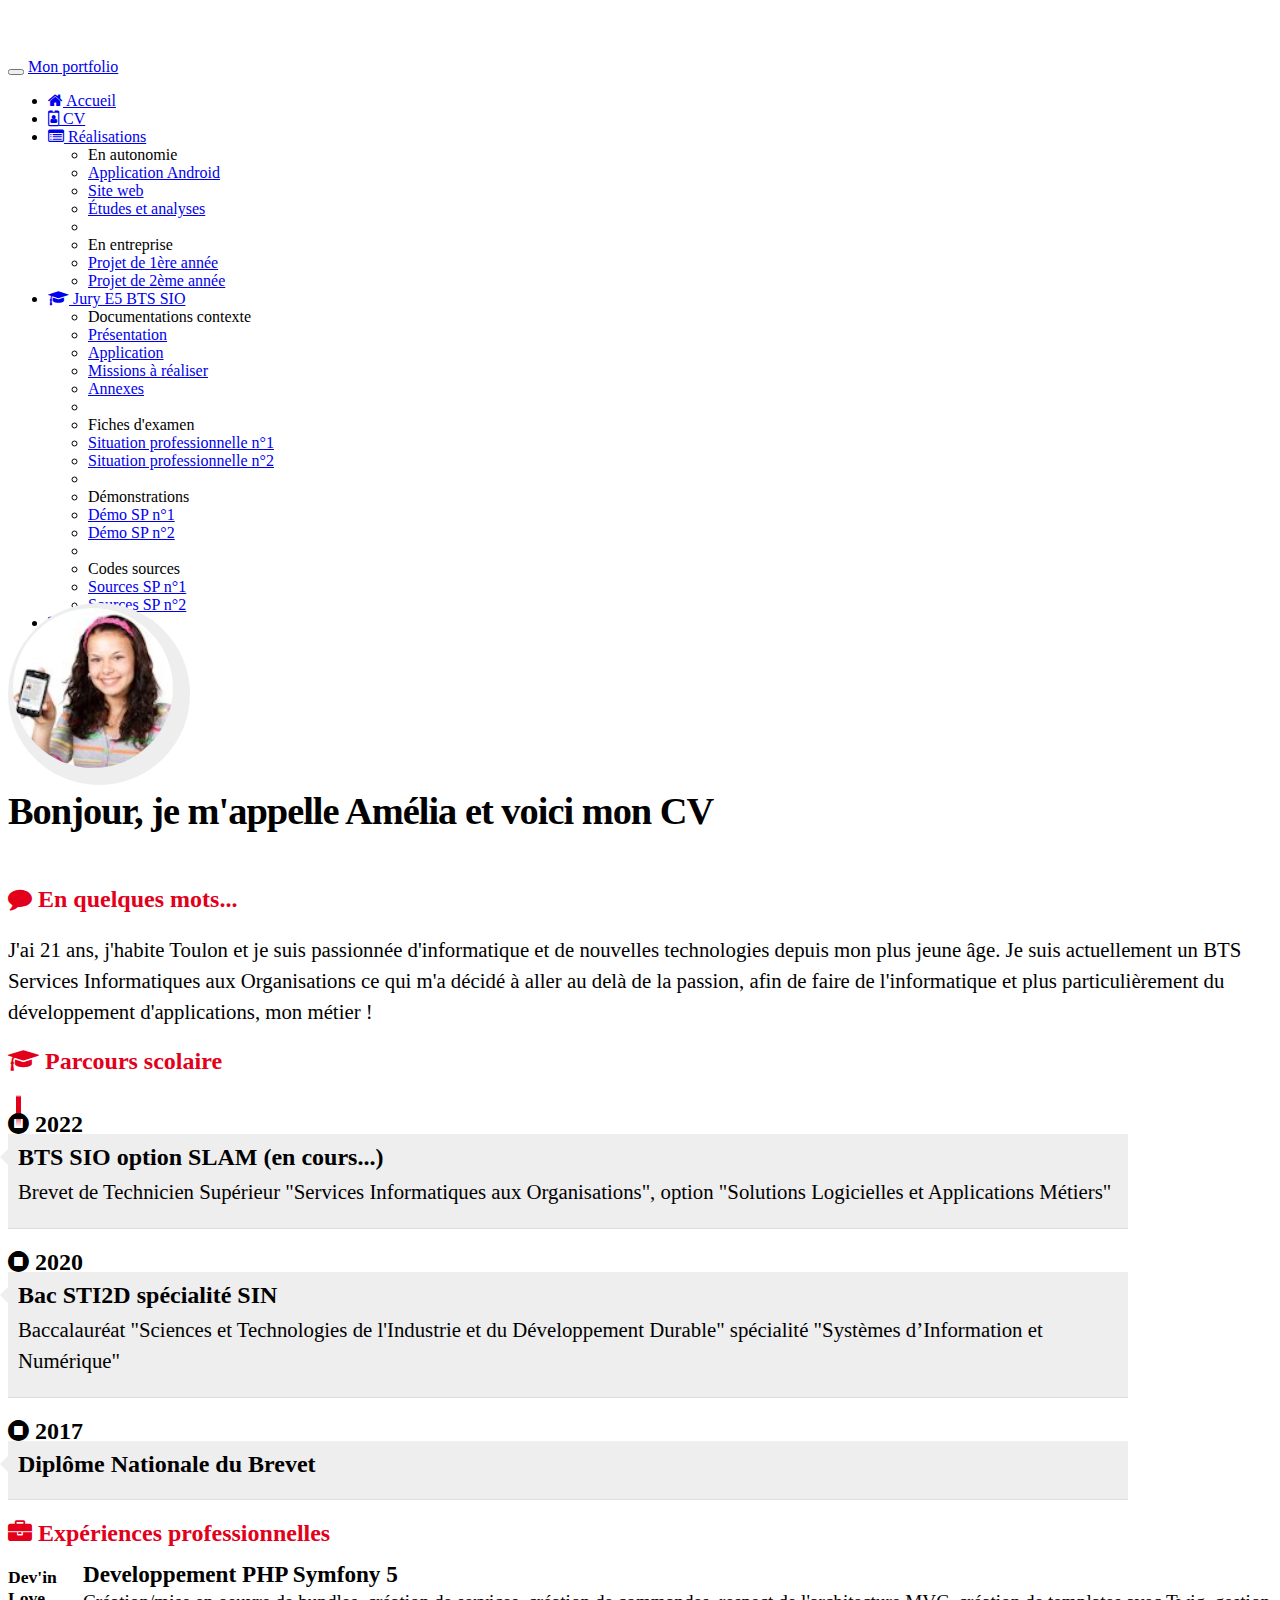
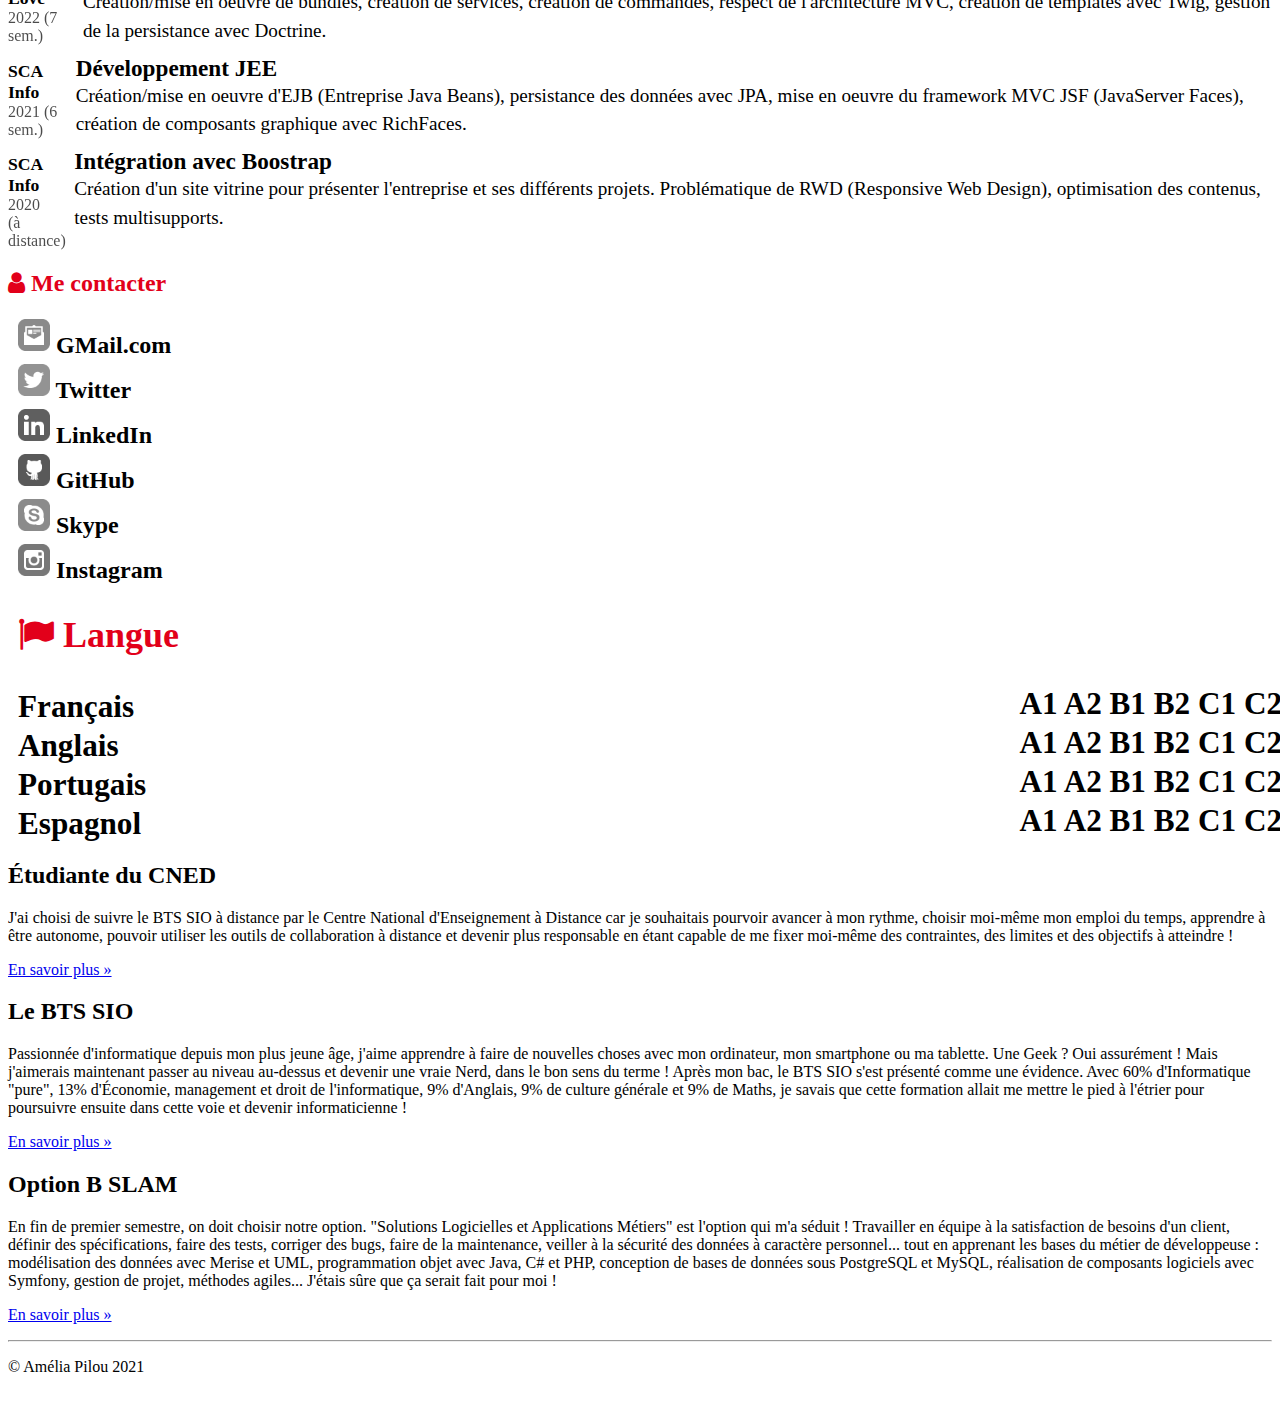
==== commit aecb4774: "Merge origin/develop into develop" ====
--- a/pages/cv.html
+++ b/pages/cv.html
@@ -210,6 +210,50 @@
                     </div>
                     <div class="col-xs-12 col-sm-5">
                         <!-- Partie droite -->
+                        <div class="rubrique clearfix">
+                            <h2><span class="fa fa-user"></span> Me contacter</h2>
+                            <div class="meContacter">
+                                <div class="details float-left">
+                                    <a href="mailto:amelia.pilou@gmail.com?subject=Contact depuis le CV en ligne"
+                                       title="Mail de Amélia Pilou">
+                                        <img class="contact-icon" src="../images/cv/mail-dreamstale47.png" alt="Icone de mail"> GMail.com
+                                    </a>
+                                </div>
+                            </div>
+                            <div class="meContacter">
+                                <div class="details float-left">
+                                    <a href="https://twitter.com/AmeliaPILOU" title="Lien vers la page Twitter de @AmeliaPilou">
+                                        <img class="contact-icon" src="../images/cv/twitter-dreamstale71.png" alt="Icone de Twitter"> Twitter
+                                    </a>
+                                </div>
+                            </div>
+                            <div class="meContacter">
+                                <div class="details float-left">
+                                    <a href="http://fr.linkedin.com/in/ameliaPilou" title="Lien vers le profil LinkedIn de Amélia Pilou">
+                                        <img class="contact-icon" src="../images/cv/linkedin-dreamstale45.png" alt="Icone de LinkedIn"> LinkedIn
+                                    </a>
+                                </div>
+                            </div>
+                            <div class="meContacter">
+                                <div class="details float-left">
+                                    <a href="https://github.com/AmeliaPilou/" title="Lien vers le profil GitHub d'Amélia Pilou">
+                                        <img class="contact-icon" src="../images/cv/github2-dreamstale35.png" alt="Icone de GitHub"> GitHub
+                                    </a>
+                                </div>
+                            </div>
+                            <div class="meContacter">
+                                <div class="details float-left">
+                                    <a href="skype:ameliapilou?userinfo" title="Lien vers le profil Skype d'Amélia Pilou">
+                                        <img class="contact-icon" src="../images/cv/skype-dreamstale61.png" alt="Icone de Skype"> Skype
+                                    </a>
+                                </div>
+                            </div>
+                            <div class="meContacter">
+                                <div class="details float-left">
+                                    <a href="https://instagram.com/AmeliaPilou"
+                                       title="Lien vers le profil Instagram d'Amélia Pilou">
+                                        <img class="contact-icon" src="../images/cv/instagram-dreamstale43.png" alt="Icone de Instagram"> Instagram
+                                    </a>
                         <div id="langues" class="rubrique clearfix">
                             <h2><span class="fa fa-flag"></span> Langue</h2>
                             <div class="container">
@@ -318,4 +362,4 @@
                 </div>
             </footer>
     </body>
-</html>+</html>
--- a/css/cv.css
+++ b/css/cv.css
@@ -52,44 +52,184 @@
 /****************************************
 * Rubriques
 ****************************************/
-.rubrique { margin-bottom: 15px; }
-.rubrique h2 { color: rgb(226,0,26); }
-.rubrique h2::before{ margin-right: 5px; }
-.rubrique p{ font-size: 1.3em; line-height: 1.5em; }
+.rubrique {
+    margin-bottom: 15px;
+}
+.rubrique h2 {
+    color: rgb(226,0,26);
+}
+.rubrique h2::before{
+    margin-right: 5px;
+}
+.rubrique p{
+    font-size: 1.3em;
+    line-height: 1.5em;
+}
 
 /******************************************
 * Parcours scolaire
 ******************************************/
-#parcours { margin-top: 20px; position: relative; padding: 1em 0; list-style: none; }
-#parcours::before { width: 5px; height: 100%; position: absolute; left: 7.8px; top: 0;
-display: block; background: linear-gradient(to bottom, #ffffff 0%,
-#E2001A 7%, #E2001A, #ffffff 100%); content:""; }
-#parcours li { width: 100%; z-index: 2; position: relative; float: left; }
-#parcours .date .glyphicon-record::before { background: #FFFFFF; color: #555; }
-#parcours .date { width: 75px; background-color: rgba(0, 0, 0, 0); font-size: 1.5em;
-font-weight: 700; display: inline-block; }
-#parcours .details { width: 325px; display: inline-block; background: #eee;
-position: relative; padding: 10px 10px 0 10px;
-border-bottom: 1px solid #ddd; margin: -4px -12px 20px 0; }
-#parcours .details::after { content: ''; position: absolute; top: 15px; right: 0;
-left: -16px; height: 0; width: 0; border: solid transparent;
-border-right-color: #eee; border-width: 8px;
-pointer-events: none; }
-#parcours .details h3{ font-size: 1.5em; margin: 0; padding: 0; font-weight: 700; }
-#parcours .details p{ font-size: 1.3em; margin-top: 5px; padding: 0; }
+#parcours {
+    margin-top: 20px;
+    position: relative;
+    padding: 1em 0;
+    list-style: none;
+}
+#parcours::before {
+    width: 5px;
+    height: 100%;
+    position: absolute;
+    left: 7.8px;
+    top: 0;
+    display: block;
+    background: linear-gradient(to bottom, #ffffff 0%,
+        #E2001A 7%, #E2001A, #ffffff 100%);
+    content:"";
+}
+#parcours li {
+    width: 100%;
+    z-index: 2;
+    position: relative;
+    float: left;
+}
+#parcours .date .glyphicon-record::before {
+    background: #FFFFFF;
+    color: #555;
+}
+#parcours .date {
+    width: 75px;
+    background-color: rgba(0, 0, 0, 0);
+    font-size: 1.5em;
+    font-weight: 700;
+    display: inline-block;
+}
+#parcours .details {
+    width: 325px;
+    display: inline-block;
+    background: #eee;
+    position: relative;
+    padding: 10px 10px 0 10px;
+    border-bottom: 1px solid #ddd;
+    margin: -4px -12px 20px 0;
+}
+#parcours .details::after {
+    content: '';
+    position: absolute;
+    top: 15px;
+    right: 0;
+    left: -16px;
+    height: 0;
+    width: 0;
+    border: solid transparent;
+    border-right-color: #eee;
+    border-width: 8px;
+    pointer-events: none;
+}
+#parcours .details h3{
+    font-size: 1.5em;
+    margin: 0;
+    padding: 0;
+    font-weight: 700;
+}
+#parcours .details p{
+    font-size: 1.3em;
+    margin-top: 5px;
+    padding: 0;
+}
 /* Pour empêcher la déformation du parcours scolaire selon la STA */
-@media (min-width: 500px) { #parcours .date { width: 20%; }
-#parcours .details { width: 80%; }}
-@media (min-width: 768px) { #parcours .date { width: 25%; }
-#parcours .details { width: 75%; }}
-@media (min-width: 992px) { #parcours .date { width: 17%; }
-#parcours .details { width: 83%; }}
-@media (min-width: 1200px) { #parcours .date { width: 13%; }
-#parcours .details { width: 87%; }}
+@media (min-width: 500px) {
+    #parcours .date {
+        width: 20%;
+    }
+    #parcours .details {
+        width: 80%;
+    }
+}
+@media (min-width: 768px) {
+    #parcours .date {
+        width: 25%;
+    }
+    #parcours .details {
+        width: 75%;
+    }
+}
+@media (min-width: 992px) {
+    #parcours .date {
+        width: 17%;
+    }
+    #parcours .details {
+        width: 83%;
+    }
+}
+@media (min-width: 1200px) {
+    #parcours .date {
+        width: 13%;
+    }
+    #parcours .details {
+        width: 87%;
+    }
+}
 
 /******************************************
 * Expériences professionnelles
 ******************************************/
+.experience {
+    display:flex;
+    margin-bottom: 15px;
+}
+.experience .lieu {
+    font-size: 1.1em;
+    font-weight: bold;
+}
+.experience .date {
+    font-size: 1em;
+    opacity: 0.7;
+}
+.experience .profession {
+    font-size: 1.45em;
+    font-weight: bold;
+    margin-top: -6px;
+}
+.experience .details {
+    font-size: 1.2em;
+    line-height: 1.5em;
+}
+
+/******************************************
+* Me contacter
+******************************************/
+.meContacter {
+    clear: both;
+}
+.meContacter .details {
+    width: 100%;
+    margin-left: 10px;
+    margin-top: 3px;
+    font-size: 1.5em;
+    font-weight: 700;
+    justify-content: space-between;
+}
+.contact-icon {
+    filter: grayscale(1);
+    -webkit-filter: grayscale(1);
+    -moz-filter: grayscale(1);
+    -ms-filter: grayscale(1);
+    -o-filter: grayscale(1);
+    height: 32px;
+    width: 32px;
+    margin: 2px 0;
+}
+.meContacter a, .meContacter a:hover {
+    text-decoration: none;
+    color: black;
+}
+.meContacter a:hover>img {
+    filter: grayscale(0);
+    -webkit-filter: grayscale(0);
+    -moz-filter: grayscale(0);
+    -ms-filter: grayscale(0);
+    -o-filter: grayscale(0);
+}
 .experience { display:flex; margin-bottom: 15px; }
 .experience .lieu { font-size: 1.1em; font-weight: bold; }
 .experience .date { font-size: 1em; opacity: 0.7; }
@@ -101,4 +241,4 @@
 ******************************************/
 #langues .container { display: flex; flex-direction: row; justify-content: space-between; }
 #langues .langue, #langues .niveau{ font-size: 1.3em; }
-#langues .langue { padding-top: 3px; }+#langues .langue { padding-top: 3px; }
